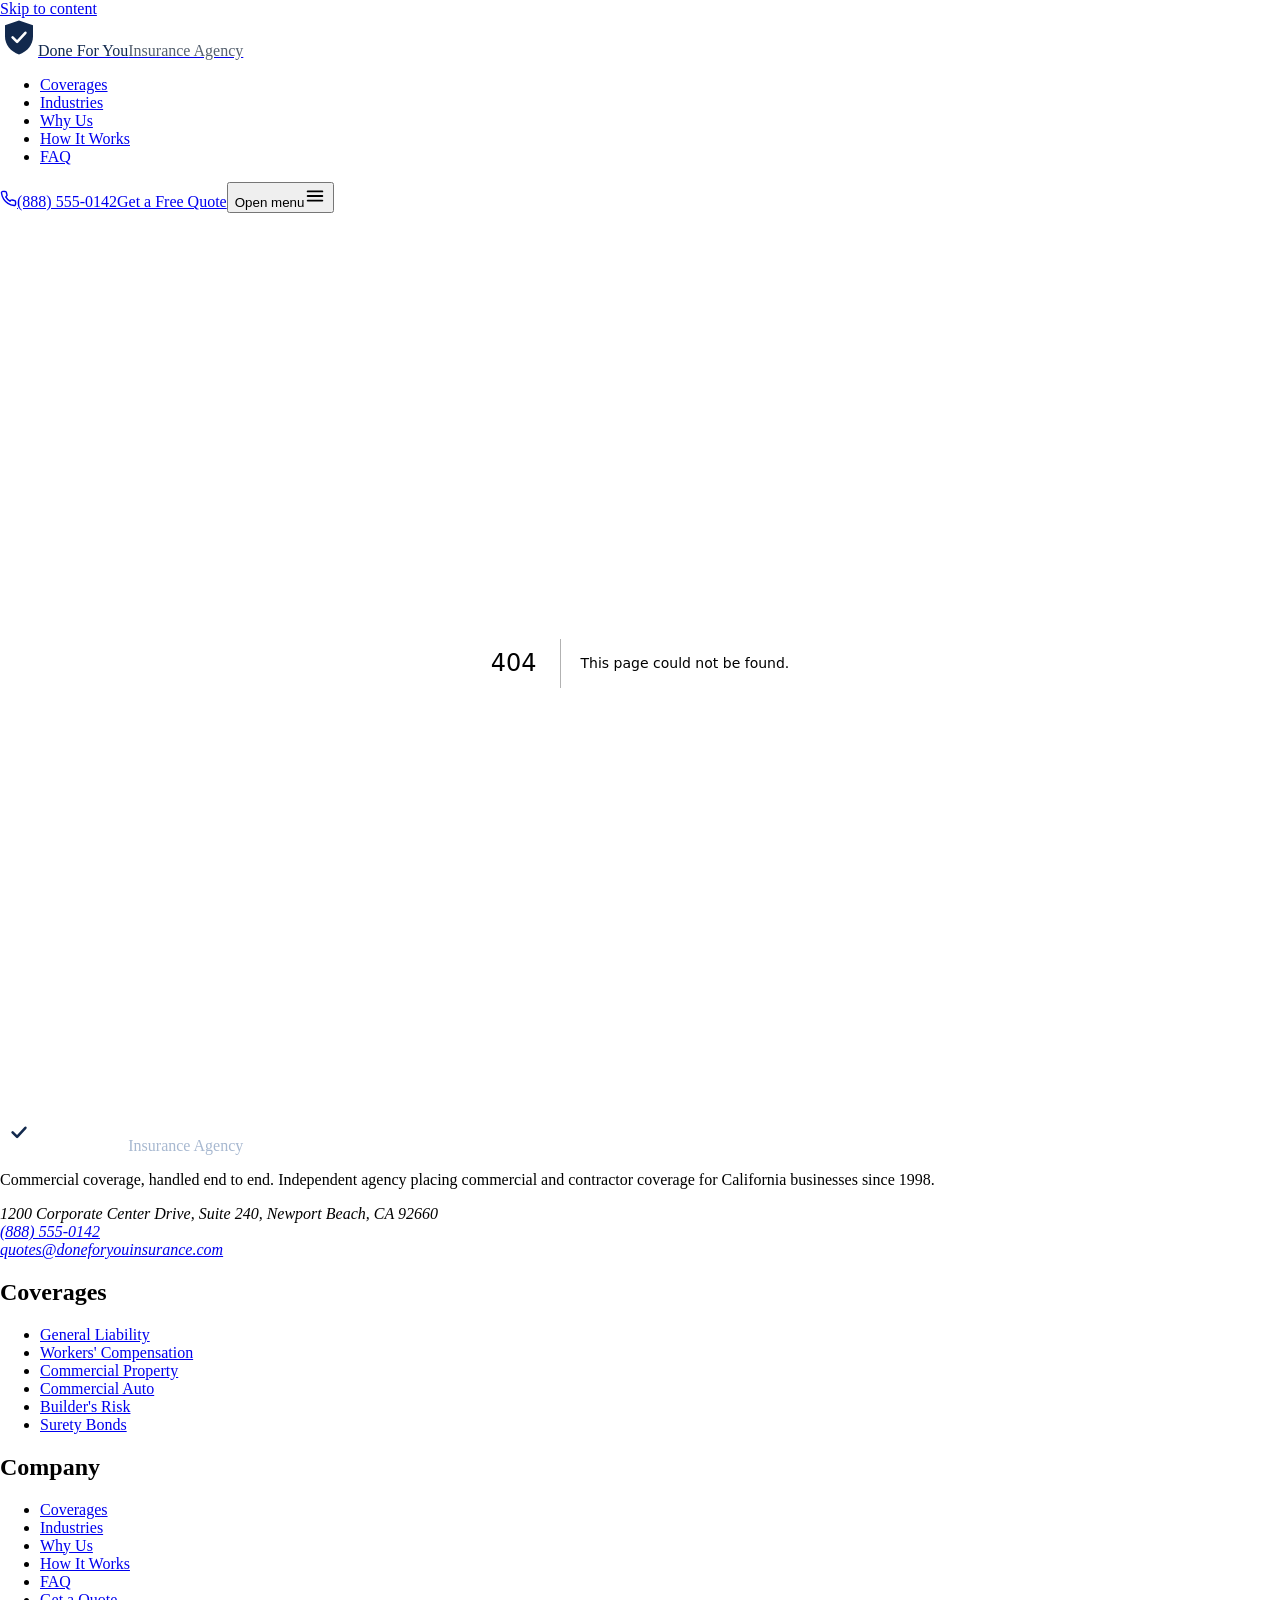
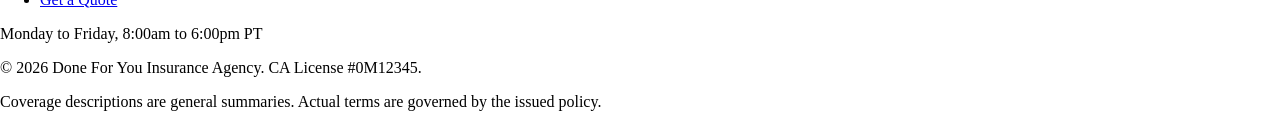
==== 404/index.html @ 311d8831 "Deploy static export" ====
<!DOCTYPE html><html lang="en" class="sora_fe96a1cb-module__v79GsG__variable inter_55581303-module__j1eaMG__variable"><head><meta charSet="utf-8"/><meta name="viewport" content="width=device-width, initial-scale=1"/><link rel="stylesheet" href="/dfy-insurance-site-v2/_next/static/chunks/1ly2f1bl57q7t.css" data-precedence="next"/><link rel="preload" as="script" fetchPriority="low" href="/dfy-insurance-site-v2/_next/static/chunks/3l04zcqx63h3y.js"/><script src="/dfy-insurance-site-v2/_next/static/chunks/2-c7zqj2ienlq.js" async=""></script><script src="/dfy-insurance-site-v2/_next/static/chunks/3e4keds9ktjdu.js" async=""></script><script src="/dfy-insurance-site-v2/_next/static/chunks/turbopack-0vbaf3uxwzrct.js" async=""></script><script src="/dfy-insurance-site-v2/_next/static/chunks/009da9zfl5qd-.js" async="" crossorigin=""></script><script src="/dfy-insurance-site-v2/_next/static/chunks/2mpngmk9jhhd5.js" async="" crossorigin=""></script><title>404: This page could not be found.</title><meta name="robots" content="noindex"/><meta name="next-size-adjust" content=""/><title>Done For You Insurance Agency | Commercial &amp; Contractor Insurance in California</title><meta name="description" content="Independent California agency placing general liability, workers&#x27; compensation, commercial property, builder&#x27;s risk, and surety bonds. A-rated carriers, same-day certificates, free quotes."/><link rel="icon" href="/dfy-insurance-site-v2/favicon.ico?favicon.2vob68tjqpejf.ico" sizes="256x256" type="image/x-icon"/><script src="/dfy-insurance-site-v2/_next/static/chunks/0cz1d0mv5g_q7.js" noModule=""></script></head><body><div hidden=""><!--$--><!--/$--></div><a href="#main" class="sr-only z-200 rounded-[var(--dfy-radius-sm)] bg-white px-5 py-3 font-semibold text-[var(--dfy-navy)] shadow-lg focus:not-sr-only focus:fixed focus:left-4 focus:top-4">Skip to content</a><div class="dfy-scrollrail" aria-hidden="true"><i></i></div><header class="sticky top-0 z-100 border-b transition-[background-color,box-shadow,border-color] duration-300 border-transparent bg-white"><div class="dfy-wrap flex items-center justify-between gap-6 py-3.5"><a href="#top" class="no-underline" aria-label="Done For You Insurance Agency home"><span class="flex shrink-0 items-center gap-2.5 whitespace-nowrap "><svg width="38" height="38" viewBox="0 0 38 38" fill="none" aria-hidden="true" class="shrink-0"><path d="M19 2.5 33 7.2v11.4c0 8.1-5.6 15.2-14 17.9-8.4-2.7-14-9.8-14-17.9V7.2L19 2.5Z" fill="#12294d"></path><path d="M12.6 19.3l4.5 4.5 8.3-9" stroke="#ffffff" stroke-width="2.6" stroke-linecap="round" stroke-linejoin="round"></path></svg><span class="flex flex-col leading-none"><span class="font-[family-name:var(--dfy-font-display)] text-[1.0625rem] font-bold tracking-[-0.01em]" style="color:#12294d">Done For You</span><span class="mt-1 text-[0.6875rem] font-semibold uppercase tracking-[0.16em]" style="color:#55606e">Insurance Agency</span></span></span></a><nav aria-label="Primary" class="hidden lg:block"><ul class="flex items-center gap-1"><li><a href="#coverages" class="block rounded-[var(--dfy-radius-sm)] px-3.5 py-2.5 text-[0.9375rem] font-semibold text-[var(--dfy-navy)] no-underline transition-colors duration-200 hover:bg-[var(--dfy-accent-tint)] hover:text-[var(--dfy-accent-deep)]">Coverages</a></li><li><a href="#industries" class="block rounded-[var(--dfy-radius-sm)] px-3.5 py-2.5 text-[0.9375rem] font-semibold text-[var(--dfy-navy)] no-underline transition-colors duration-200 hover:bg-[var(--dfy-accent-tint)] hover:text-[var(--dfy-accent-deep)]">Industries</a></li><li><a href="#why-us" class="block rounded-[var(--dfy-radius-sm)] px-3.5 py-2.5 text-[0.9375rem] font-semibold text-[var(--dfy-navy)] no-underline transition-colors duration-200 hover:bg-[var(--dfy-accent-tint)] hover:text-[var(--dfy-accent-deep)]">Why Us</a></li><li><a href="#process" class="block rounded-[var(--dfy-radius-sm)] px-3.5 py-2.5 text-[0.9375rem] font-semibold text-[var(--dfy-navy)] no-underline transition-colors duration-200 hover:bg-[var(--dfy-accent-tint)] hover:text-[var(--dfy-accent-deep)]">How It Works</a></li><li><a href="#faq" class="block rounded-[var(--dfy-radius-sm)] px-3.5 py-2.5 text-[0.9375rem] font-semibold text-[var(--dfy-navy)] no-underline transition-colors duration-200 hover:bg-[var(--dfy-accent-tint)] hover:text-[var(--dfy-accent-deep)]">FAQ</a></li></ul></nav><div class="flex items-center gap-3"><a href="tel:+18885550142" class="hidden items-center gap-2 text-[0.9375rem] font-bold text-[var(--dfy-navy)] no-underline transition-colors duration-200 hover:text-[var(--dfy-accent-deep)] md:flex"><svg width="17" height="17" viewBox="0 0 24 24" fill="none" stroke="currentColor" stroke-width="2" stroke-linecap="round" stroke-linejoin="round" aria-hidden="true"><path d="M22 16.9v3a2 2 0 0 1-2.2 2 19.8 19.8 0 0 1-8.6-3.1 19.5 19.5 0 0 1-6-6A19.8 19.8 0 0 1 2.1 4.2 2 2 0 0 1 4.1 2h3a2 2 0 0 1 2 1.7c.1 1 .4 1.9.7 2.8a2 2 0 0 1-.5 2.1L8.1 9.8a16 16 0 0 0 6 6l1.2-1.2a2 2 0 0 1 2.1-.5c.9.3 1.8.6 2.8.7a2 2 0 0 1 1.8 2.1Z"></path></svg>(888) 555-0142</a><a href="#quote" class="dfy-btn dfy-btn--primary hidden sm:inline-flex">Get a Free Quote</a><button type="button" aria-expanded="false" aria-controls="mobile-menu" class="flex h-11 w-11 items-center justify-center rounded-[var(--dfy-radius-sm)] border border-[var(--dfy-hairline)] text-[var(--dfy-navy)] lg:hidden"><span class="sr-only">Open menu</span><svg width="22" height="22" viewBox="0 0 24 24" fill="none" stroke="currentColor" stroke-width="2" stroke-linecap="round" aria-hidden="true"><path d="M4 7h16"></path><path d="M4 12h16"></path><path d="M4 17h16"></path></svg></button></div></div></header><main id="main"><div style="font-family:system-ui,&quot;Segoe UI&quot;,Roboto,Helvetica,Arial,sans-serif,&quot;Apple Color Emoji&quot;,&quot;Segoe UI Emoji&quot;;height:100vh;text-align:center;display:flex;flex-direction:column;align-items:center;justify-content:center"><div><style>body{color:#000;background:#fff;margin:0}.next-error-h1{border-right:1px solid rgba(0,0,0,.3)}@media (prefers-color-scheme:dark){body{color:#fff;background:#000}.next-error-h1{border-right:1px solid rgba(255,255,255,.3)}}</style><h1 class="next-error-h1" style="display:inline-block;margin:0 20px 0 0;padding:0 23px 0 0;font-size:24px;font-weight:500;vertical-align:top;line-height:49px">404</h1><div style="display:inline-block"><h2 style="font-size:14px;font-weight:400;line-height:49px;margin:0">This page could not be found.</h2></div></div></div><!--$--><!--/$--></main><footer class="bg-[var(--dfy-navy)] pt-16 pb-10 text-[var(--dfy-ink-on-navy-muted)]"><div class="dfy-wrap"><div class="grid gap-12 md:grid-cols-2 lg:grid-cols-[1.4fr_1fr_1fr]"><div><span class="flex shrink-0 items-center gap-2.5 whitespace-nowrap "><svg width="38" height="38" viewBox="0 0 38 38" fill="none" aria-hidden="true" class="shrink-0"><path d="M19 2.5 33 7.2v11.4c0 8.1-5.6 15.2-14 17.9-8.4-2.7-14-9.8-14-17.9V7.2L19 2.5Z" fill="#ffffff"></path><path d="M12.6 19.3l4.5 4.5 8.3-9" stroke="#12294d" stroke-width="2.6" stroke-linecap="round" stroke-linejoin="round"></path></svg><span class="flex flex-col leading-none"><span class="font-[family-name:var(--dfy-font-display)] text-[1.0625rem] font-bold tracking-[-0.01em]" style="color:#ffffff">Done For You</span><span class="mt-1 text-[0.6875rem] font-semibold uppercase tracking-[0.16em]" style="color:#a7b8d0">Insurance Agency</span></span></span><p class="dfy-measure mt-5 text-[length:var(--dfy-small)]">Commercial coverage, handled end to end.<!-- --> Independent agency placing commercial and contractor coverage for California businesses since<!-- --> <!-- -->1998<!-- -->.</p><address class="mt-6 not-italic text-[length:var(--dfy-small)]">1200 Corporate Center Drive, Suite 240, Newport Beach, CA 92660<br/><a href="tel:+18885550142" class="mt-2 inline-block font-semibold !text-white no-underline">(888) 555-0142</a><br/><a href="mailto:quotes@doneforyouinsurance.com" class="!text-[var(--dfy-accent-bright)]">quotes@doneforyouinsurance.com</a></address></div><nav aria-label="Coverages"><h2 class="text-[0.8125rem] font-semibold uppercase tracking-[0.12em] !text-white">Coverages</h2><ul class="mt-5 flex list-none flex-col gap-3"><li><a href="#coverages" class="text-[length:var(--dfy-small)] !text-[var(--dfy-ink-on-navy-muted)] no-underline transition-colors duration-200 hover:!text-white">General Liability</a></li><li><a href="#coverages" class="text-[length:var(--dfy-small)] !text-[var(--dfy-ink-on-navy-muted)] no-underline transition-colors duration-200 hover:!text-white">Workers&#x27; Compensation</a></li><li><a href="#coverages" class="text-[length:var(--dfy-small)] !text-[var(--dfy-ink-on-navy-muted)] no-underline transition-colors duration-200 hover:!text-white">Commercial Property</a></li><li><a href="#coverages" class="text-[length:var(--dfy-small)] !text-[var(--dfy-ink-on-navy-muted)] no-underline transition-colors duration-200 hover:!text-white">Commercial Auto</a></li><li><a href="#coverages" class="text-[length:var(--dfy-small)] !text-[var(--dfy-ink-on-navy-muted)] no-underline transition-colors duration-200 hover:!text-white">Builder&#x27;s Risk</a></li><li><a href="#coverages" class="text-[length:var(--dfy-small)] !text-[var(--dfy-ink-on-navy-muted)] no-underline transition-colors duration-200 hover:!text-white">Surety Bonds</a></li></ul></nav><nav aria-label="Company"><h2 class="text-[0.8125rem] font-semibold uppercase tracking-[0.12em] !text-white">Company</h2><ul class="mt-5 flex list-none flex-col gap-3"><li><a href="#coverages" class="text-[length:var(--dfy-small)] !text-[var(--dfy-ink-on-navy-muted)] no-underline transition-colors duration-200 hover:!text-white">Coverages</a></li><li><a href="#industries" class="text-[length:var(--dfy-small)] !text-[var(--dfy-ink-on-navy-muted)] no-underline transition-colors duration-200 hover:!text-white">Industries</a></li><li><a href="#why-us" class="text-[length:var(--dfy-small)] !text-[var(--dfy-ink-on-navy-muted)] no-underline transition-colors duration-200 hover:!text-white">Why Us</a></li><li><a href="#process" class="text-[length:var(--dfy-small)] !text-[var(--dfy-ink-on-navy-muted)] no-underline transition-colors duration-200 hover:!text-white">How It Works</a></li><li><a href="#faq" class="text-[length:var(--dfy-small)] !text-[var(--dfy-ink-on-navy-muted)] no-underline transition-colors duration-200 hover:!text-white">FAQ</a></li><li><a href="#quote" class="text-[length:var(--dfy-small)] !text-[var(--dfy-ink-on-navy-muted)] no-underline transition-colors duration-200 hover:!text-white">Get a Quote</a></li></ul><p class="mt-7 text-[length:var(--dfy-small)]">Monday to Friday, 8:00am to 6:00pm PT</p></nav></div><div class="mt-14 flex flex-col gap-3 border-t border-[var(--dfy-hairline-navy)] pt-7 text-[length:var(--dfy-small)] sm:flex-row sm:items-center sm:justify-between"><p>© <!-- -->2026<!-- --> <!-- -->Done For You Insurance Agency<!-- -->. <!-- -->CA License #0M12345<!-- -->.</p><p>Coverage descriptions are general summaries. Actual terms are governed by the issued policy.</p></div></div></footer><script src="/dfy-insurance-site-v2/_next/static/chunks/3l04zcqx63h3y.js" id="_R_" async=""></script><script>(self.__next_f=self.__next_f||[]).push([0])</script><script>self.__next_f.push([1,"1:\"$Sreact.fragment\"\n2:I[46460,[\"/dfy-insurance-site-v2/_next/static/chunks/009da9zfl5qd-.js\",\"/dfy-insurance-site-v2/_next/static/chunks/2mpngmk9jhhd5.js\"],\"default\"]\n3:I[42724,[\"/dfy-insurance-site-v2/_next/static/chunks/009da9zfl5qd-.js\",\"/dfy-insurance-site-v2/_next/static/chunks/2mpngmk9jhhd5.js\"],\"default\"]\n4:I[39756,[\"/dfy-insurance-site-v2/_next/static/chunks/009da9zfl5qd-.js\",\"/dfy-insurance-site-v2/_next/static/chunks/2mpngmk9jhhd5.js\"],\"default\"]\n5:I[37457,[\"/dfy-insurance-site-v2/_next/static/chunks/009da9zfl5qd-.js\",\"/dfy-insurance-site-v2/_next/static/chunks/2mpngmk9jhhd5.js\"],\"default\"]\nd:I[68027,[\"/dfy-insurance-site-v2/_next/static/chunks/009da9zfl5qd-.js\",\"/dfy-insurance-site-v2/_next/static/chunks/2mpngmk9jhhd5.js\"],\"default\",1]\n:HL[\"/dfy-insurance-site-v2/_next/static/chunks/1ly2f1bl57q7t.css\",\"style\"]\nb:X\n"])</script><script>self.__next_f.push([1,"0:{\"P\":null,\"c\":[\"\",\"_not-found\",\"\"],\"q\":\"\",\"i\":false,\"f\":[[[\"\",{\"children\":[\"/_not-found\",{\"children\":[\"__PAGE__\",{},\"$undefined\",\"$undefined\",4608]},\"$undefined\",\"$undefined\",4608]},\"$undefined\",\"$undefined\",4624],[[\"$\",\"$1\",\"c\",{\"children\":[[[\"$\",\"link\",\"0\",{\"rel\":\"stylesheet\",\"href\":\"/dfy-insurance-site-v2/_next/static/chunks/1ly2f1bl57q7t.css\",\"precedence\":\"next\",\"crossOrigin\":\"$undefined\",\"nonce\":\"$undefined\"}],[\"$\",\"script\",\"script-0\",{\"src\":\"/dfy-insurance-site-v2/_next/static/chunks/009da9zfl5qd-.js\",\"async\":true,\"nonce\":\"$undefined\"}],[\"$\",\"script\",\"script-1\",{\"src\":\"/dfy-insurance-site-v2/_next/static/chunks/2mpngmk9jhhd5.js\",\"async\":true,\"nonce\":\"$undefined\"}]],[\"$\",\"html\",null,{\"lang\":\"en\",\"className\":\"sora_fe96a1cb-module__v79GsG__variable inter_55581303-module__j1eaMG__variable\",\"children\":[\"$\",\"body\",null,{\"children\":[[\"$\",\"a\",null,{\"href\":\"#main\",\"className\":\"sr-only z-200 rounded-[var(--dfy-radius-sm)] bg-white px-5 py-3 font-semibold text-[var(--dfy-navy)] shadow-lg focus:not-sr-only focus:fixed focus:left-4 focus:top-4\",\"children\":\"Skip to content\"}],[\"$\",\"$L2\",null,{}],[\"$\",\"$L3\",null,{}],[\"$\",\"main\",null,{\"id\":\"main\",\"children\":[\"$\",\"$L4\",null,{\"parallelRouterKey\":\"children\",\"error\":\"$undefined\",\"errorStyles\":\"$undefined\",\"errorScripts\":\"$undefined\",\"template\":[\"$\",\"$L5\",null,{}],\"templateStyles\":\"$undefined\",\"templateScripts\":\"$undefined\",\"notFound\":[[[\"$\",\"title\",null,{\"children\":\"404: This page could not be found.\"}],[\"$\",\"div\",null,{\"style\":{\"fontFamily\":\"system-ui,\\\"Segoe UI\\\",Roboto,Helvetica,Arial,sans-serif,\\\"Apple Color Emoji\\\",\\\"Segoe UI Emoji\\\"\",\"height\":\"100vh\",\"textAlign\":\"center\",\"display\":\"flex\",\"flexDirection\":\"column\",\"alignItems\":\"center\",\"justifyContent\":\"center\"},\"children\":[\"$\",\"div\",null,{\"children\":[[\"$\",\"style\",null,{\"dangerouslySetInnerHTML\":{\"__html\":\"body{color:#000;background:#fff;margin:0}.next-error-h1{border-right:1px solid rgba(0,0,0,.3)}@media (prefers-color-scheme:dark){body{color:#fff;background:#000}.next-error-h1{border-right:1px solid rgba(255,255,255,.3)}}\"}}],[\"$\",\"h1\",null,{\"className\":\"next-error-h1\",\"style\":{\"display\":\"inline-block\",\"margin\":\"0 20px 0 0\",\"padding\":\"0 23px 0 0\",\"fontSize\":24,\"fontWeight\":500,\"verticalAlign\":\"top\",\"lineHeight\":\"49px\"},\"children\":404}],[\"$\",\"div\",null,{\"style\":{\"display\":\"inline-block\"},\"children\":[\"$\",\"h2\",null,{\"style\":{\"fontSize\":14,\"fontWeight\":400,\"lineHeight\":\"49px\",\"margin\":0},\"children\":\"This page could not be found.\"}]}]]}]}]],[]],\"forbidden\":\"$undefined\",\"unauthorized\":\"$undefined\"}]}],[\"$\",\"footer\",null,{\"className\":\"bg-[var(--dfy-navy)] pt-16 pb-10 text-[var(--dfy-ink-on-navy-muted)]\",\"children\":[\"$\",\"div\",null,{\"className\":\"dfy-wrap\",\"children\":[[\"$\",\"div\",null,{\"className\":\"grid gap-12 md:grid-cols-2 lg:grid-cols-[1.4fr_1fr_1fr]\",\"children\":[[\"$\",\"div\",null,{\"children\":[[\"$\",\"span\",null,{\"className\":\"flex shrink-0 items-center gap-2.5 whitespace-nowrap \",\"children\":[[\"$\",\"svg\",null,{\"width\":\"38\",\"height\":\"38\",\"viewBox\":\"0 0 38 38\",\"fill\":\"none\",\"aria-hidden\":\"true\",\"className\":\"shrink-0\",\"children\":[[\"$\",\"path\",null,{\"d\":\"M19 2.5 33 7.2v11.4c0 8.1-5.6 15.2-14 17.9-8.4-2.7-14-9.8-14-17.9V7.2L19 2.5Z\",\"fill\":\"#ffffff\"}],[\"$\",\"path\",null,{\"d\":\"M12.6 19.3l4.5 4.5 8.3-9\",\"stroke\":\"#12294d\",\"strokeWidth\":\"2.6\",\"strokeLinecap\":\"round\",\"strokeLinejoin\":\"round\"}]]}],[\"$\",\"span\",null,{\"className\":\"flex flex-col leading-none\",\"children\":[[\"$\",\"span\",null,{\"className\":\"font-[family-name:var(--dfy-font-display)] text-[1.0625rem] font-bold tracking-[-0.01em]\",\"style\":{\"color\":\"#ffffff\"},\"children\":\"Done For You\"}],[\"$\",\"span\",null,{\"className\":\"mt-1 text-[0.6875rem] font-semibold uppercase tracking-[0.16em]\",\"style\":{\"color\":\"#a7b8d0\"},\"children\":\"Insurance Agency\"}]]}]]}],[\"$\",\"p\",null,{\"className\":\"dfy-measure mt-5 text-[length:var(--dfy-small)]\",\"children\":[\"Commercial coverage, handled end to end.\",\" Independent agency placing commercial and contractor coverage for California businesses since\",\" \",1998,\".\"]}],[\"$\",\"address\",null,{\"className\":\"mt-6 not-italic text-[length:var(--dfy-small)]\",\"children\":[\"1200 Corporate Center Drive, Suite 240, Newport Beach, CA 92660\",[\"$\",\"br\",null,{}],[\"$\",\"a\",null,{\"href\":\"tel:+18885550142\",\"className\":\"mt-2 inline-block font-semibold !text-white no-underline\",\"children\":\"(888) 555-0142\"}],[\"$\",\"br\",null,{}],[\"$\",\"a\",null,{\"href\":\"mailto:quotes@doneforyouinsurance.com\",\"className\":\"!text-[var(--dfy-accent-bright)]\",\"children\":\"quotes@doneforyouinsurance.com\"}]]}]]}],\"$L6\",\"$L7\"]}],\"$L8\"]}]}]]}]}]]}],{\"children\":[\"$L9\",{\"children\":[\"$La\",{},null,false,null]},null,false,\"$b\"]},null,false,null],\"$Lc\",false]],\"m\":\"$undefined\",\"G\":[\"$d\",[\"$Le\"]],\"S\":true,\"h\":null,\"r\":\"$undefined\",\"s\":\"$undefined\",\"a\":\"$undefined\",\"l\":\"$undefined\",\"p\":\"$undefined\",\"d\":\"$undefined\",\"b\":\"ecMXWGk3L0xibe_zjgqzT\"}\n"])</script><script>self.__next_f.push([1,"f:I[97367,[\"/dfy-insurance-site-v2/_next/static/chunks/009da9zfl5qd-.js\",\"/dfy-insurance-site-v2/_next/static/chunks/2mpngmk9jhhd5.js\"],\"OutletBoundary\"]\n10:\"$Sreact.suspense\"\n12:I[97367,[\"/dfy-insurance-site-v2/_next/static/chunks/009da9zfl5qd-.js\",\"/dfy-insurance-site-v2/_next/static/chunks/2mpngmk9jhhd5.js\"],\"ViewportBoundary\"]\n14:I[97367,[\"/dfy-insurance-site-v2/_next/static/chunks/009da9zfl5qd-.js\",\"/dfy-insurance-site-v2/_next/static/chunks/2mpngmk9jhhd5.js\"],\"MetadataBoundary\"]\n"])</script><script>self.__next_f.push([1,"6:[\"$\",\"nav\",null,{\"aria-label\":\"Coverages\",\"children\":[[\"$\",\"h2\",null,{\"className\":\"text-[0.8125rem] font-semibold uppercase tracking-[0.12em] !text-white\",\"children\":\"Coverages\"}],[\"$\",\"ul\",null,{\"className\":\"mt-5 flex list-none flex-col gap-3\",\"children\":[[\"$\",\"li\",\"general-liability\",{\"children\":[\"$\",\"a\",null,{\"href\":\"#coverages\",\"className\":\"text-[length:var(--dfy-small)] !text-[var(--dfy-ink-on-navy-muted)] no-underline transition-colors duration-200 hover:!text-white\",\"children\":\"General Liability\"}]}],[\"$\",\"li\",\"workers-comp\",{\"children\":[\"$\",\"a\",null,{\"href\":\"#coverages\",\"className\":\"text-[length:var(--dfy-small)] !text-[var(--dfy-ink-on-navy-muted)] no-underline transition-colors duration-200 hover:!text-white\",\"children\":\"Workers' Compensation\"}]}],[\"$\",\"li\",\"commercial-property\",{\"children\":[\"$\",\"a\",null,{\"href\":\"#coverages\",\"className\":\"text-[length:var(--dfy-small)] !text-[var(--dfy-ink-on-navy-muted)] no-underline transition-colors duration-200 hover:!text-white\",\"children\":\"Commercial Property\"}]}],[\"$\",\"li\",\"commercial-auto\",{\"children\":[\"$\",\"a\",null,{\"href\":\"#coverages\",\"className\":\"text-[length:var(--dfy-small)] !text-[var(--dfy-ink-on-navy-muted)] no-underline transition-colors duration-200 hover:!text-white\",\"children\":\"Commercial Auto\"}]}],[\"$\",\"li\",\"builders-risk\",{\"children\":[\"$\",\"a\",null,{\"href\":\"#coverages\",\"className\":\"text-[length:var(--dfy-small)] !text-[var(--dfy-ink-on-navy-muted)] no-underline transition-colors duration-200 hover:!text-white\",\"children\":\"Builder's Risk\"}]}],[\"$\",\"li\",\"surety-bonds\",{\"children\":[\"$\",\"a\",null,{\"href\":\"#coverages\",\"className\":\"text-[length:var(--dfy-small)] !text-[var(--dfy-ink-on-navy-muted)] no-underline transition-colors duration-200 hover:!text-white\",\"children\":\"Surety Bonds\"}]}]]}]]}]\n"])</script><script>self.__next_f.push([1,"7:[\"$\",\"nav\",null,{\"aria-label\":\"Company\",\"children\":[[\"$\",\"h2\",null,{\"className\":\"text-[0.8125rem] font-semibold uppercase tracking-[0.12em] !text-white\",\"children\":\"Company\"}],[\"$\",\"ul\",null,{\"className\":\"mt-5 flex list-none flex-col gap-3\",\"children\":[[[\"$\",\"li\",\"#coverages\",{\"children\":[\"$\",\"a\",null,{\"href\":\"#coverages\",\"className\":\"text-[length:var(--dfy-small)] !text-[var(--dfy-ink-on-navy-muted)] no-underline transition-colors duration-200 hover:!text-white\",\"children\":\"Coverages\"}]}],[\"$\",\"li\",\"#industries\",{\"children\":[\"$\",\"a\",null,{\"href\":\"#industries\",\"className\":\"text-[length:var(--dfy-small)] !text-[var(--dfy-ink-on-navy-muted)] no-underline transition-colors duration-200 hover:!text-white\",\"children\":\"Industries\"}]}],[\"$\",\"li\",\"#why-us\",{\"children\":[\"$\",\"a\",null,{\"href\":\"#why-us\",\"className\":\"text-[length:var(--dfy-small)] !text-[var(--dfy-ink-on-navy-muted)] no-underline transition-colors duration-200 hover:!text-white\",\"children\":\"Why Us\"}]}],[\"$\",\"li\",\"#process\",{\"children\":[\"$\",\"a\",null,{\"href\":\"#process\",\"className\":\"text-[length:var(--dfy-small)] !text-[var(--dfy-ink-on-navy-muted)] no-underline transition-colors duration-200 hover:!text-white\",\"children\":\"How It Works\"}]}],[\"$\",\"li\",\"#faq\",{\"children\":[\"$\",\"a\",null,{\"href\":\"#faq\",\"className\":\"text-[length:var(--dfy-small)] !text-[var(--dfy-ink-on-navy-muted)] no-underline transition-colors duration-200 hover:!text-white\",\"children\":\"FAQ\"}]}]],[\"$\",\"li\",null,{\"children\":[\"$\",\"a\",null,{\"href\":\"#quote\",\"className\":\"text-[length:var(--dfy-small)] !text-[var(--dfy-ink-on-navy-muted)] no-underline transition-colors duration-200 hover:!text-white\",\"children\":\"Get a Quote\"}]}]]}],[\"$\",\"p\",null,{\"className\":\"mt-7 text-[length:var(--dfy-small)]\",\"children\":\"Monday to Friday, 8:00am to 6:00pm PT\"}]]}]\n"])</script><script>self.__next_f.push([1,"8:[\"$\",\"div\",null,{\"className\":\"mt-14 flex flex-col gap-3 border-t border-[var(--dfy-hairline-navy)] pt-7 text-[length:var(--dfy-small)] sm:flex-row sm:items-center sm:justify-between\",\"children\":[[\"$\",\"p\",null,{\"children\":[\"© \",2026,\" \",\"Done For You Insurance Agency\",\". \",\"CA License #0M12345\",\".\"]}],[\"$\",\"p\",null,{\"children\":\"Coverage descriptions are general summaries. Actual terms are governed by the issued policy.\"}]]}]\n9:[\"$\",\"$1\",\"c\",{\"children\":[null,[\"$\",\"$L4\",null,{\"parallelRouterKey\":\"children\",\"error\":\"$undefined\",\"errorStyles\":\"$undefined\",\"errorScripts\":\"$undefined\",\"template\":[\"$\",\"$L5\",null,{}],\"templateStyles\":\"$undefined\",\"templateScripts\":\"$undefined\",\"notFound\":\"$undefined\",\"forbidden\":\"$undefined\",\"unauthorized\":\"$undefined\"}]]}]\na:[\"$\",\"$1\",\"c\",{\"children\":[[[\"$\",\"title\",null,{\"children\":\"404: This page could not be found.\"}],[\"$\",\"div\",null,{\"style\":\"$0:f:0:1:0:props:children:1:props:children:props:children:3:props:children:props:notFound:0:1:props:style\",\"children\":[\"$\",\"div\",null,{\"children\":[[\"$\",\"style\",null,{\"dangerouslySetInnerHTML\":{\"__html\":\"body{color:#000;background:#fff;margin:0}.next-error-h1{border-right:1px solid rgba(0,0,0,.3)}@media (prefers-color-scheme:dark){body{color:#fff;background:#000}.next-error-h1{border-right:1px solid rgba(255,255,255,.3)}}\"}}],[\"$\",\"h1\",null,{\"className\":\"next-error-h1\",\"style\":\"$0:f:0:1:0:props:children:1:props:children:props:children:3:props:children:props:notFound:0:1:props:children:props:children:1:props:style\",\"children\":404}],[\"$\",\"div\",null,{\"style\":\"$0:f:0:1:0:props:children:1:props:children:props:children:3:props:children:props:notFound:0:1:props:children:props:children:2:props:style\",\"children\":[\"$\",\"h2\",null,{\"style\":\"$0:f:0:1:0:props:children:1:props:children:props:children:3:props:children:props:notFound:0:1:props:children:props:children:2:props:children:props:style\",\"children\":\"This page could not be found.\"}]}]]}]}]],null,[\"$\",\"$Lf\",null,{\"children\":[\"$\",\"$10\",null,{\"name\":\"Next.MetadataOutlet\",\"children\":\"$@11\"}]}]]}]\nc:[\"$\",\"$1\",\"h\",{\"children\":[[\"$\",\"meta\",null,{\"name\":\"robots\",\"content\":\"noindex\"}],[\"$\",\"$L12\",null,{\"children\":\"$L13\"}],[\"$\",\"div\",null,{\"hidden\":true,\"children\":[\"$\",\"$L14\",null,{\"children\":[\"$\",\"$10\",null,{\"name\":\"Next.Metadata\",\"children\":\"$L15\"}]}]}],[\"$\",\"meta\",null,{\"name\":\"next-size-adjust\",\"content\":\"\"}]]}]\ne:[\"$\",\"link\",\"0\",{\"rel\":\"stylesheet\",\"href\":\"/dfy-insurance-site-v2/_next/static/chunks/1ly2f1bl57q7t.css\",\"precedence\":\"next\",\"crossOrigin\":\"$undefined\",\"nonce\":\"$undefined\"}]\n"])</script><script>self.__next_f.push([1,"b:C\n13:[[\"$\",\"meta\",\"0\",{\"charSet\":\"utf-8\"}],[\"$\",\"meta\",\"1\",{\"name\":\"viewport\",\"content\":\"width=device-width, initial-scale=1\"}]]\n"])</script><script>self.__next_f.push([1,"16:I[27201,[\"/dfy-insurance-site-v2/_next/static/chunks/009da9zfl5qd-.js\",\"/dfy-insurance-site-v2/_next/static/chunks/2mpngmk9jhhd5.js\"],\"IconMark\"]\n11:null\n15:[[\"$\",\"title\",\"0\",{\"children\":\"Done For You Insurance Agency | Commercial \u0026 Contractor Insurance in California\"}],[\"$\",\"meta\",\"1\",{\"name\":\"description\",\"content\":\"Independent California agency placing general liability, workers' compensation, commercial property, builder's risk, and surety bonds. A-rated carriers, same-day certificates, free quotes.\"}],[\"$\",\"link\",\"2\",{\"rel\":\"icon\",\"href\":\"/dfy-insurance-site-v2/favicon.ico?favicon.2vob68tjqpejf.ico\",\"sizes\":\"256x256\",\"type\":\"image/x-icon\"}],[\"$\",\"$L16\",\"3\",{}]]\n"])</script></body></html>
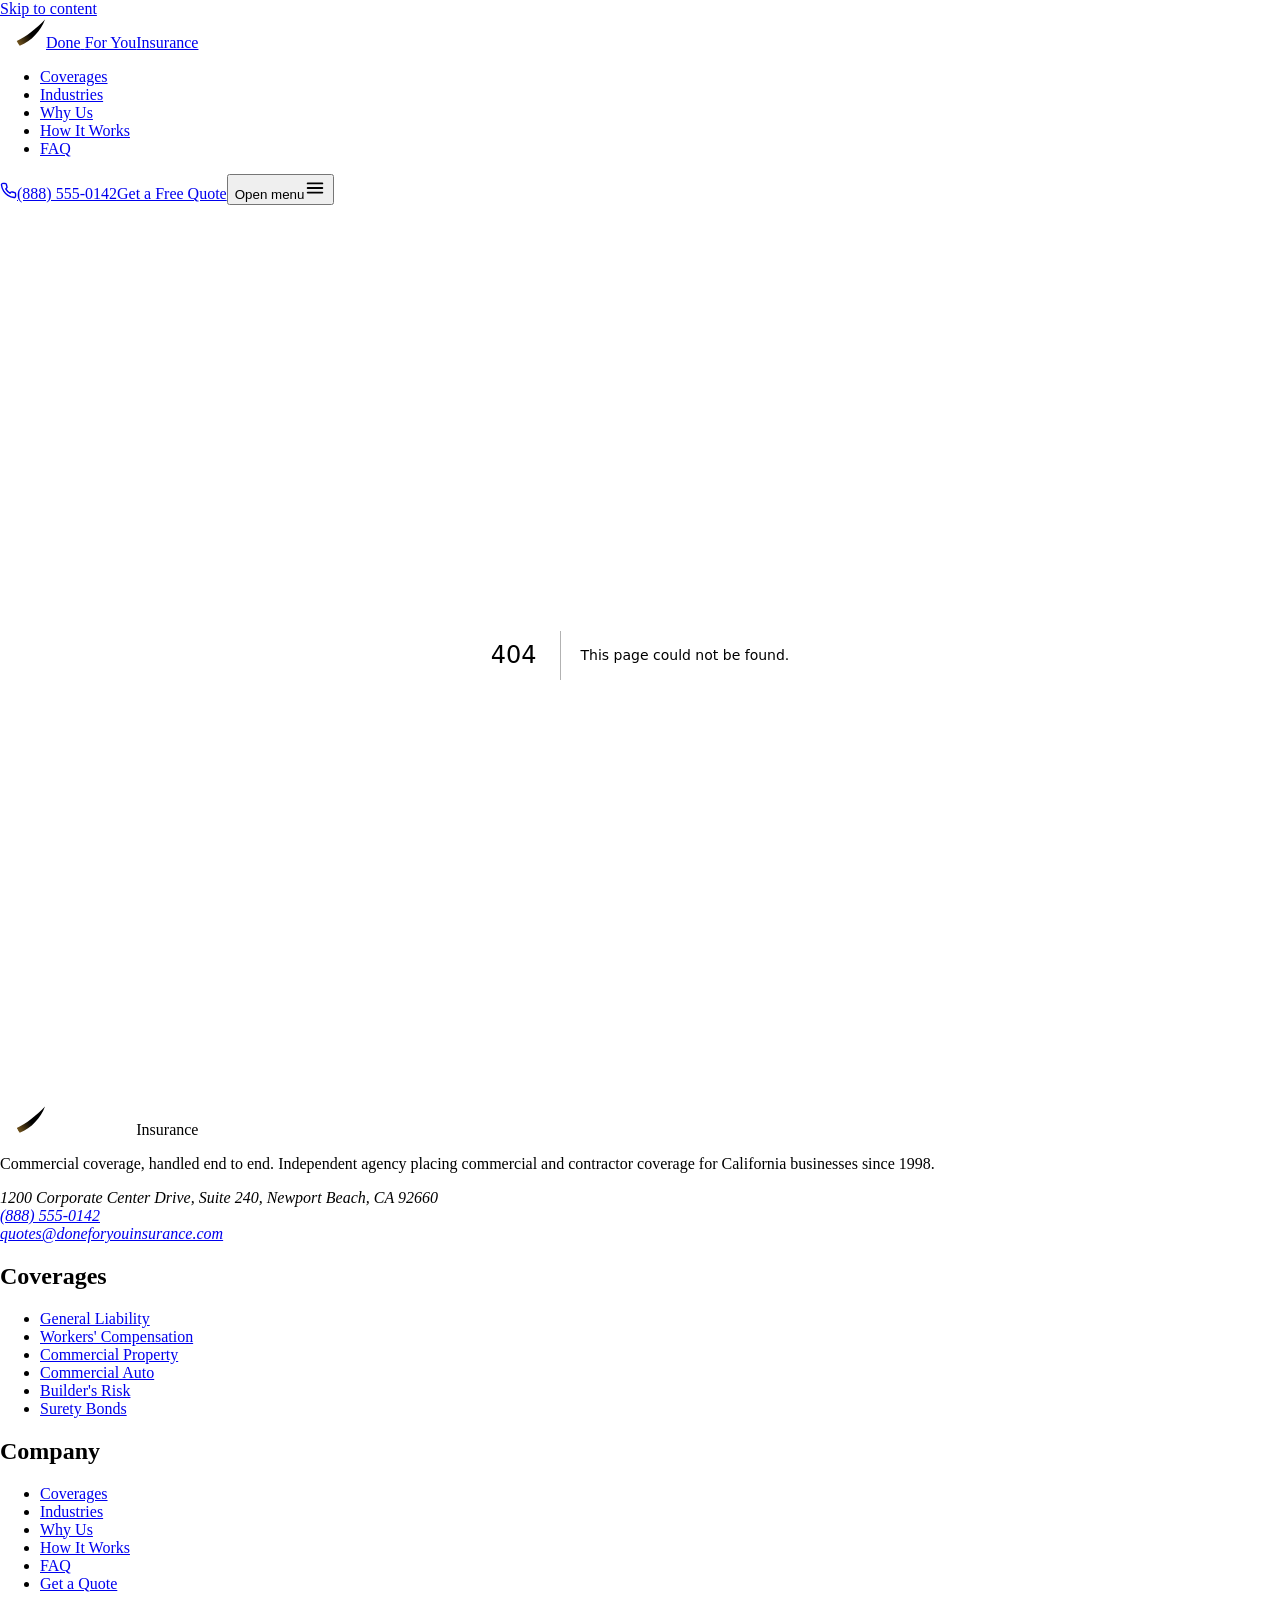
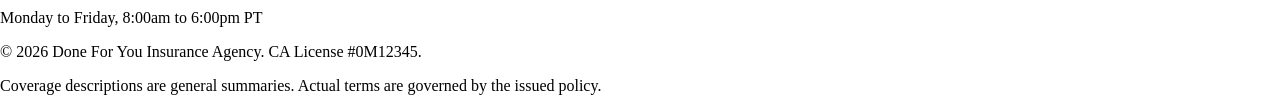
==== commit 18fec6fb: "Deploy static export" ====
--- a/404/index.html
+++ b/404/index.html
@@ -1 +1 @@
-<!DOCTYPE html><html lang="en" class="sora_fe96a1cb-module__v79GsG__variable inter_55581303-module__j1eaMG__variable"><head><meta charSet="utf-8"/><meta name="viewport" content="width=device-width, initial-scale=1"/><link rel="stylesheet" href="/dfy-insurance-site-v2/_next/static/chunks/1ly2f1bl57q7t.css" data-precedence="next"/><link rel="preload" as="script" fetchPriority="low" href="/dfy-insurance-site-v2/_next/static/chunks/3l04zcqx63h3y.js"/><script src="/dfy-insurance-site-v2/_next/static/chunks/2-c7zqj2ienlq.js" async=""></script><script src="/dfy-insurance-site-v2/_next/static/chunks/3e4keds9ktjdu.js" async=""></script><script src="/dfy-insurance-site-v2/_next/static/chunks/turbopack-0vbaf3uxwzrct.js" async=""></script><script src="/dfy-insurance-site-v2/_next/static/chunks/009da9zfl5qd-.js" async="" crossorigin=""></script><script src="/dfy-insurance-site-v2/_next/static/chunks/2mpngmk9jhhd5.js" async="" crossorigin=""></script><title>404: This page could not be found.</title><meta name="robots" content="noindex"/><meta name="next-size-adjust" content=""/><title>Done For You Insurance Agency | Commercial &amp; Contractor Insurance in California</title><meta name="description" content="Independent California agency placing general liability, workers&#x27; compensation, commercial property, builder&#x27;s risk, and surety bonds. A-rated carriers, same-day certificates, free quotes."/><link rel="icon" href="/dfy-insurance-site-v2/favicon.ico?favicon.2vob68tjqpejf.ico" sizes="256x256" type="image/x-icon"/><script src="/dfy-insurance-site-v2/_next/static/chunks/0cz1d0mv5g_q7.js" noModule=""></script></head><body><div hidden=""><!--$--><!--/$--></div><a href="#main" class="sr-only z-200 rounded-[var(--dfy-radius-sm)] bg-white px-5 py-3 font-semibold text-[var(--dfy-navy)] shadow-lg focus:not-sr-only focus:fixed focus:left-4 focus:top-4">Skip to content</a><div class="dfy-scrollrail" aria-hidden="true"><i></i></div><header class="sticky top-0 z-100 border-b transition-[background-color,box-shadow,border-color] duration-300 border-transparent bg-white"><div class="dfy-wrap flex items-center justify-between gap-6 py-3.5"><a href="#top" class="no-underline" aria-label="Done For You Insurance Agency home"><span class="flex shrink-0 items-center gap-2.5 whitespace-nowrap "><svg width="38" height="38" viewBox="0 0 38 38" fill="none" aria-hidden="true" class="shrink-0"><path d="M19 2.5 33 7.2v11.4c0 8.1-5.6 15.2-14 17.9-8.4-2.7-14-9.8-14-17.9V7.2L19 2.5Z" fill="#12294d"></path><path d="M12.6 19.3l4.5 4.5 8.3-9" stroke="#ffffff" stroke-width="2.6" stroke-linecap="round" stroke-linejoin="round"></path></svg><span class="flex flex-col leading-none"><span class="font-[family-name:var(--dfy-font-display)] text-[1.0625rem] font-bold tracking-[-0.01em]" style="color:#12294d">Done For You</span><span class="mt-1 text-[0.6875rem] font-semibold uppercase tracking-[0.16em]" style="color:#55606e">Insurance Agency</span></span></span></a><nav aria-label="Primary" class="hidden lg:block"><ul class="flex items-center gap-1"><li><a href="#coverages" class="block rounded-[var(--dfy-radius-sm)] px-3.5 py-2.5 text-[0.9375rem] font-semibold text-[var(--dfy-navy)] no-underline transition-colors duration-200 hover:bg-[var(--dfy-accent-tint)] hover:text-[var(--dfy-accent-deep)]">Coverages</a></li><li><a href="#industries" class="block rounded-[var(--dfy-radius-sm)] px-3.5 py-2.5 text-[0.9375rem] font-semibold text-[var(--dfy-navy)] no-underline transition-colors duration-200 hover:bg-[var(--dfy-accent-tint)] hover:text-[var(--dfy-accent-deep)]">Industries</a></li><li><a href="#why-us" class="block rounded-[var(--dfy-radius-sm)] px-3.5 py-2.5 text-[0.9375rem] font-semibold text-[var(--dfy-navy)] no-underline transition-colors duration-200 hover:bg-[var(--dfy-accent-tint)] hover:text-[var(--dfy-accent-deep)]">Why Us</a></li><li><a href="#process" class="block rounded-[var(--dfy-radius-sm)] px-3.5 py-2.5 text-[0.9375rem] font-semibold text-[var(--dfy-navy)] no-underline transition-colors duration-200 hover:bg-[var(--dfy-accent-tint)] hover:text-[var(--dfy-accent-deep)]">How It Works</a></li><li><a href="#faq" class="block rounded-[var(--dfy-radius-sm)] px-3.5 py-2.5 text-[0.9375rem] font-semibold text-[var(--dfy-navy)] no-underline transition-colors duration-200 hover:bg-[var(--dfy-accent-tint)] hover:text-[var(--dfy-accent-deep)]">FAQ</a></li></ul></nav><div class="flex items-center gap-3"><a href="tel:+18885550142" class="hidden items-center gap-2 text-[0.9375rem] font-bold text-[var(--dfy-navy)] no-underline transition-colors duration-200 hover:text-[var(--dfy-accent-deep)] md:flex"><svg width="17" height="17" viewBox="0 0 24 24" fill="none" stroke="currentColor" stroke-width="2" stroke-linecap="round" stroke-linejoin="round" aria-hidden="true"><path d="M22 16.9v3a2 2 0 0 1-2.2 2 19.8 19.8 0 0 1-8.6-3.1 19.5 19.5 0 0 1-6-6A19.8 19.8 0 0 1 2.1 4.2 2 2 0 0 1 4.1 2h3a2 2 0 0 1 2 1.7c.1 1 .4 1.9.7 2.8a2 2 0 0 1-.5 2.1L8.1 9.8a16 16 0 0 0 6 6l1.2-1.2a2 2 0 0 1 2.1-.5c.9.3 1.8.6 2.8.7a2 2 0 0 1 1.8 2.1Z"></path></svg>(888) 555-0142</a><a href="#quote" class="dfy-btn dfy-btn--primary hidden sm:inline-flex">Get a Free Quote</a><button type="button" aria-expanded="false" aria-controls="mobile-menu" class="flex h-11 w-11 items-center justify-center rounded-[var(--dfy-radius-sm)] border border-[var(--dfy-hairline)] text-[var(--dfy-navy)] lg:hidden"><span class="sr-only">Open menu</span><svg width="22" height="22" viewBox="0 0 24 24" fill="none" stroke="currentColor" stroke-width="2" stroke-linecap="round" aria-hidden="true"><path d="M4 7h16"></path><path d="M4 12h16"></path><path d="M4 17h16"></path></svg></button></div></div></header><main id="main"><div style="font-family:system-ui,&quot;Segoe UI&quot;,Roboto,Helvetica,Arial,sans-serif,&quot;Apple Color Emoji&quot;,&quot;Segoe UI Emoji&quot;;height:100vh;text-align:center;display:flex;flex-direction:column;align-items:center;justify-content:center"><div><style>body{color:#000;background:#fff;margin:0}.next-error-h1{border-right:1px solid rgba(0,0,0,.3)}@media (prefers-color-scheme:dark){body{color:#fff;background:#000}.next-error-h1{border-right:1px solid rgba(255,255,255,.3)}}</style><h1 class="next-error-h1" style="display:inline-block;margin:0 20px 0 0;padding:0 23px 0 0;font-size:24px;font-weight:500;vertical-align:top;line-height:49px">404</h1><div style="display:inline-block"><h2 style="font-size:14px;font-weight:400;line-height:49px;margin:0">This page could not be found.</h2></div></div></div><!--$--><!--/$--></main><footer class="bg-[var(--dfy-navy)] pt-16 pb-10 text-[var(--dfy-ink-on-navy-muted)]"><div class="dfy-wrap"><div class="grid gap-12 md:grid-cols-2 lg:grid-cols-[1.4fr_1fr_1fr]"><div><span class="flex shrink-0 items-center gap-2.5 whitespace-nowrap "><svg width="38" height="38" viewBox="0 0 38 38" fill="none" aria-hidden="true" class="shrink-0"><path d="M19 2.5 33 7.2v11.4c0 8.1-5.6 15.2-14 17.9-8.4-2.7-14-9.8-14-17.9V7.2L19 2.5Z" fill="#ffffff"></path><path d="M12.6 19.3l4.5 4.5 8.3-9" stroke="#12294d" stroke-width="2.6" stroke-linecap="round" stroke-linejoin="round"></path></svg><span class="flex flex-col leading-none"><span class="font-[family-name:var(--dfy-font-display)] text-[1.0625rem] font-bold tracking-[-0.01em]" style="color:#ffffff">Done For You</span><span class="mt-1 text-[0.6875rem] font-semibold uppercase tracking-[0.16em]" style="color:#a7b8d0">Insurance Agency</span></span></span><p class="dfy-measure mt-5 text-[length:var(--dfy-small)]">Commercial coverage, handled end to end.<!-- --> Independent agency placing commercial and contractor coverage for California businesses since<!-- --> <!-- -->1998<!-- -->.</p><address class="mt-6 not-italic text-[length:var(--dfy-small)]">1200 Corporate Center Drive, Suite 240, Newport Beach, CA 92660<br/><a href="tel:+18885550142" class="mt-2 inline-block font-semibold !text-white no-underline">(888) 555-0142</a><br/><a href="mailto:quotes@doneforyouinsurance.com" class="!text-[var(--dfy-accent-bright)]">quotes@doneforyouinsurance.com</a></address></div><nav aria-label="Coverages"><h2 class="text-[0.8125rem] font-semibold uppercase tracking-[0.12em] !text-white">Coverages</h2><ul class="mt-5 flex list-none flex-col gap-3"><li><a href="#coverages" class="text-[length:var(--dfy-small)] !text-[var(--dfy-ink-on-navy-muted)] no-underline transition-colors duration-200 hover:!text-white">General Liability</a></li><li><a href="#coverages" class="text-[length:var(--dfy-small)] !text-[var(--dfy-ink-on-navy-muted)] no-underline transition-colors duration-200 hover:!text-white">Workers&#x27; Compensation</a></li><li><a href="#coverages" class="text-[length:var(--dfy-small)] !text-[var(--dfy-ink-on-navy-muted)] no-underline transition-colors duration-200 hover:!text-white">Commercial Property</a></li><li><a href="#coverages" class="text-[length:var(--dfy-small)] !text-[var(--dfy-ink-on-navy-muted)] no-underline transition-colors duration-200 hover:!text-white">Commercial Auto</a></li><li><a href="#coverages" class="text-[length:var(--dfy-small)] !text-[var(--dfy-ink-on-navy-muted)] no-underline transition-colors duration-200 hover:!text-white">Builder&#x27;s Risk</a></li><li><a href="#coverages" class="text-[length:var(--dfy-small)] !text-[var(--dfy-ink-on-navy-muted)] no-underline transition-colors duration-200 hover:!text-white">Surety Bonds</a></li></ul></nav><nav aria-label="Company"><h2 class="text-[0.8125rem] font-semibold uppercase tracking-[0.12em] !text-white">Company</h2><ul class="mt-5 flex list-none flex-col gap-3"><li><a href="#coverages" class="text-[length:var(--dfy-small)] !text-[var(--dfy-ink-on-navy-muted)] no-underline transition-colors duration-200 hover:!text-white">Coverages</a></li><li><a href="#industries" class="text-[length:var(--dfy-small)] !text-[var(--dfy-ink-on-navy-muted)] no-underline transition-colors duration-200 hover:!text-white">Industries</a></li><li><a href="#why-us" class="text-[length:var(--dfy-small)] !text-[var(--dfy-ink-on-navy-muted)] no-underline transition-colors duration-200 hover:!text-white">Why Us</a></li><li><a href="#process" class="text-[length:var(--dfy-small)] !text-[var(--dfy-ink-on-navy-muted)] no-underline transition-colors duration-200 hover:!text-white">How It Works</a></li><li><a href="#faq" class="text-[length:var(--dfy-small)] !text-[var(--dfy-ink-on-navy-muted)] no-underline transition-colors duration-200 hover:!text-white">FAQ</a></li><li><a href="#quote" class="text-[length:var(--dfy-small)] !text-[var(--dfy-ink-on-navy-muted)] no-underline transition-colors duration-200 hover:!text-white">Get a Quote</a></li></ul><p class="mt-7 text-[length:var(--dfy-small)]">Monday to Friday, 8:00am to 6:00pm PT</p></nav></div><div class="mt-14 flex flex-col gap-3 border-t border-[var(--dfy-hairline-navy)] pt-7 text-[length:var(--dfy-small)] sm:flex-row sm:items-center sm:justify-between"><p>© <!-- -->2026<!-- --> <!-- -->Done For You Insurance Agency<!-- -->. <!-- -->CA License #0M12345<!-- -->.</p><p>Coverage descriptions are general summaries. Actual terms are governed by the issued policy.</p></div></div></footer><script src="/dfy-insurance-site-v2/_next/static/chunks/3l04zcqx63h3y.js" id="_R_" async=""></script><script>(self.__next_f=self.__next_f||[]).push([0])</script><script>self.__next_f.push([1,"1:\"$Sreact.fragment\"\n2:I[46460,[\"/dfy-insurance-site-v2/_next/static/chunks/009da9zfl5qd-.js\",\"/dfy-insurance-site-v2/_next/static/chunks/2mpngmk9jhhd5.js\"],\"default\"]\n3:I[42724,[\"/dfy-insurance-site-v2/_next/static/chunks/009da9zfl5qd-.js\",\"/dfy-insurance-site-v2/_next/static/chunks/2mpngmk9jhhd5.js\"],\"default\"]\n4:I[39756,[\"/dfy-insurance-site-v2/_next/static/chunks/009da9zfl5qd-.js\",\"/dfy-insurance-site-v2/_next/static/chunks/2mpngmk9jhhd5.js\"],\"default\"]\n5:I[37457,[\"/dfy-insurance-site-v2/_next/static/chunks/009da9zfl5qd-.js\",\"/dfy-insurance-site-v2/_next/static/chunks/2mpngmk9jhhd5.js\"],\"default\"]\nd:I[68027,[\"/dfy-insurance-site-v2/_next/static/chunks/009da9zfl5qd-.js\",\"/dfy-insurance-site-v2/_next/static/chunks/2mpngmk9jhhd5.js\"],\"default\",1]\n:HL[\"/dfy-insurance-site-v2/_next/static/chunks/1ly2f1bl57q7t.css\",\"style\"]\nb:X\n"])</script><script>self.__next_f.push([1,"0:{\"P\":null,\"c\":[\"\",\"_not-found\",\"\"],\"q\":\"\",\"i\":false,\"f\":[[[\"\",{\"children\":[\"/_not-found\",{\"children\":[\"__PAGE__\",{},\"$undefined\",\"$undefined\",4608]},\"$undefined\",\"$undefined\",4608]},\"$undefined\",\"$undefined\",4624],[[\"$\",\"$1\",\"c\",{\"children\":[[[\"$\",\"link\",\"0\",{\"rel\":\"stylesheet\",\"href\":\"/dfy-insurance-site-v2/_next/static/chunks/1ly2f1bl57q7t.css\",\"precedence\":\"next\",\"crossOrigin\":\"$undefined\",\"nonce\":\"$undefined\"}],[\"$\",\"script\",\"script-0\",{\"src\":\"/dfy-insurance-site-v2/_next/static/chunks/009da9zfl5qd-.js\",\"async\":true,\"nonce\":\"$undefined\"}],[\"$\",\"script\",\"script-1\",{\"src\":\"/dfy-insurance-site-v2/_next/static/chunks/2mpngmk9jhhd5.js\",\"async\":true,\"nonce\":\"$undefined\"}]],[\"$\",\"html\",null,{\"lang\":\"en\",\"className\":\"sora_fe96a1cb-module__v79GsG__variable inter_55581303-module__j1eaMG__variable\",\"children\":[\"$\",\"body\",null,{\"children\":[[\"$\",\"a\",null,{\"href\":\"#main\",\"className\":\"sr-only z-200 rounded-[var(--dfy-radius-sm)] bg-white px-5 py-3 font-semibold text-[var(--dfy-navy)] shadow-lg focus:not-sr-only focus:fixed focus:left-4 focus:top-4\",\"children\":\"Skip to content\"}],[\"$\",\"$L2\",null,{}],[\"$\",\"$L3\",null,{}],[\"$\",\"main\",null,{\"id\":\"main\",\"children\":[\"$\",\"$L4\",null,{\"parallelRouterKey\":\"children\",\"error\":\"$undefined\",\"errorStyles\":\"$undefined\",\"errorScripts\":\"$undefined\",\"template\":[\"$\",\"$L5\",null,{}],\"templateStyles\":\"$undefined\",\"templateScripts\":\"$undefined\",\"notFound\":[[[\"$\",\"title\",null,{\"children\":\"404: This page could not be found.\"}],[\"$\",\"div\",null,{\"style\":{\"fontFamily\":\"system-ui,\\\"Segoe UI\\\",Roboto,Helvetica,Arial,sans-serif,\\\"Apple Color Emoji\\\",\\\"Segoe UI Emoji\\\"\",\"height\":\"100vh\",\"textAlign\":\"center\",\"display\":\"flex\",\"flexDirection\":\"column\",\"alignItems\":\"center\",\"justifyContent\":\"center\"},\"children\":[\"$\",\"div\",null,{\"children\":[[\"$\",\"style\",null,{\"dangerouslySetInnerHTML\":{\"__html\":\"body{color:#000;background:#fff;margin:0}.next-error-h1{border-right:1px solid rgba(0,0,0,.3)}@media (prefers-color-scheme:dark){body{color:#fff;background:#000}.next-error-h1{border-right:1px solid rgba(255,255,255,.3)}}\"}}],[\"$\",\"h1\",null,{\"className\":\"next-error-h1\",\"style\":{\"display\":\"inline-block\",\"margin\":\"0 20px 0 0\",\"padding\":\"0 23px 0 0\",\"fontSize\":24,\"fontWeight\":500,\"verticalAlign\":\"top\",\"lineHeight\":\"49px\"},\"children\":404}],[\"$\",\"div\",null,{\"style\":{\"display\":\"inline-block\"},\"children\":[\"$\",\"h2\",null,{\"style\":{\"fontSize\":14,\"fontWeight\":400,\"lineHeight\":\"49px\",\"margin\":0},\"children\":\"This page could not be found.\"}]}]]}]}]],[]],\"forbidden\":\"$undefined\",\"unauthorized\":\"$undefined\"}]}],[\"$\",\"footer\",null,{\"className\":\"bg-[var(--dfy-navy)] pt-16 pb-10 text-[var(--dfy-ink-on-navy-muted)]\",\"children\":[\"$\",\"div\",null,{\"className\":\"dfy-wrap\",\"children\":[[\"$\",\"div\",null,{\"className\":\"grid gap-12 md:grid-cols-2 lg:grid-cols-[1.4fr_1fr_1fr]\",\"children\":[[\"$\",\"div\",null,{\"children\":[[\"$\",\"span\",null,{\"className\":\"flex shrink-0 items-center gap-2.5 whitespace-nowrap \",\"children\":[[\"$\",\"svg\",null,{\"width\":\"38\",\"height\":\"38\",\"viewBox\":\"0 0 38 38\",\"fill\":\"none\",\"aria-hidden\":\"true\",\"className\":\"shrink-0\",\"children\":[[\"$\",\"path\",null,{\"d\":\"M19 2.5 33 7.2v11.4c0 8.1-5.6 15.2-14 17.9-8.4-2.7-14-9.8-14-17.9V7.2L19 2.5Z\",\"fill\":\"#ffffff\"}],[\"$\",\"path\",null,{\"d\":\"M12.6 19.3l4.5 4.5 8.3-9\",\"stroke\":\"#12294d\",\"strokeWidth\":\"2.6\",\"strokeLinecap\":\"round\",\"strokeLinejoin\":\"round\"}]]}],[\"$\",\"span\",null,{\"className\":\"flex flex-col leading-none\",\"children\":[[\"$\",\"span\",null,{\"className\":\"font-[family-name:var(--dfy-font-display)] text-[1.0625rem] font-bold tracking-[-0.01em]\",\"style\":{\"color\":\"#ffffff\"},\"children\":\"Done For You\"}],[\"$\",\"span\",null,{\"className\":\"mt-1 text-[0.6875rem] font-semibold uppercase tracking-[0.16em]\",\"style\":{\"color\":\"#a7b8d0\"},\"children\":\"Insurance Agency\"}]]}]]}],[\"$\",\"p\",null,{\"className\":\"dfy-measure mt-5 text-[length:var(--dfy-small)]\",\"children\":[\"Commercial coverage, handled end to end.\",\" Independent agency placing commercial and contractor coverage for California businesses since\",\" \",1998,\".\"]}],[\"$\",\"address\",null,{\"className\":\"mt-6 not-italic text-[length:var(--dfy-small)]\",\"children\":[\"1200 Corporate Center Drive, Suite 240, Newport Beach, CA 92660\",[\"$\",\"br\",null,{}],[\"$\",\"a\",null,{\"href\":\"tel:+18885550142\",\"className\":\"mt-2 inline-block font-semibold !text-white no-underline\",\"children\":\"(888) 555-0142\"}],[\"$\",\"br\",null,{}],[\"$\",\"a\",null,{\"href\":\"mailto:quotes@doneforyouinsurance.com\",\"className\":\"!text-[var(--dfy-accent-bright)]\",\"children\":\"quotes@doneforyouinsurance.com\"}]]}]]}],\"$L6\",\"$L7\"]}],\"$L8\"]}]}]]}]}]]}],{\"children\":[\"$L9\",{\"children\":[\"$La\",{},null,false,null]},null,false,\"$b\"]},null,false,null],\"$Lc\",false]],\"m\":\"$undefined\",\"G\":[\"$d\",[\"$Le\"]],\"S\":true,\"h\":null,\"r\":\"$undefined\",\"s\":\"$undefined\",\"a\":\"$undefined\",\"l\":\"$undefined\",\"p\":\"$undefined\",\"d\":\"$undefined\",\"b\":\"ecMXWGk3L0xibe_zjgqzT\"}\n"])</script><script>self.__next_f.push([1,"f:I[97367,[\"/dfy-insurance-site-v2/_next/static/chunks/009da9zfl5qd-.js\",\"/dfy-insurance-site-v2/_next/static/chunks/2mpngmk9jhhd5.js\"],\"OutletBoundary\"]\n10:\"$Sreact.suspense\"\n12:I[97367,[\"/dfy-insurance-site-v2/_next/static/chunks/009da9zfl5qd-.js\",\"/dfy-insurance-site-v2/_next/static/chunks/2mpngmk9jhhd5.js\"],\"ViewportBoundary\"]\n14:I[97367,[\"/dfy-insurance-site-v2/_next/static/chunks/009da9zfl5qd-.js\",\"/dfy-insurance-site-v2/_next/static/chunks/2mpngmk9jhhd5.js\"],\"MetadataBoundary\"]\n"])</script><script>self.__next_f.push([1,"6:[\"$\",\"nav\",null,{\"aria-label\":\"Coverages\",\"children\":[[\"$\",\"h2\",null,{\"className\":\"text-[0.8125rem] font-semibold uppercase tracking-[0.12em] !text-white\",\"children\":\"Coverages\"}],[\"$\",\"ul\",null,{\"className\":\"mt-5 flex list-none flex-col gap-3\",\"children\":[[\"$\",\"li\",\"general-liability\",{\"children\":[\"$\",\"a\",null,{\"href\":\"#coverages\",\"className\":\"text-[length:var(--dfy-small)] !text-[var(--dfy-ink-on-navy-muted)] no-underline transition-colors duration-200 hover:!text-white\",\"children\":\"General Liability\"}]}],[\"$\",\"li\",\"workers-comp\",{\"children\":[\"$\",\"a\",null,{\"href\":\"#coverages\",\"className\":\"text-[length:var(--dfy-small)] !text-[var(--dfy-ink-on-navy-muted)] no-underline transition-colors duration-200 hover:!text-white\",\"children\":\"Workers' Compensation\"}]}],[\"$\",\"li\",\"commercial-property\",{\"children\":[\"$\",\"a\",null,{\"href\":\"#coverages\",\"className\":\"text-[length:var(--dfy-small)] !text-[var(--dfy-ink-on-navy-muted)] no-underline transition-colors duration-200 hover:!text-white\",\"children\":\"Commercial Property\"}]}],[\"$\",\"li\",\"commercial-auto\",{\"children\":[\"$\",\"a\",null,{\"href\":\"#coverages\",\"className\":\"text-[length:var(--dfy-small)] !text-[var(--dfy-ink-on-navy-muted)] no-underline transition-colors duration-200 hover:!text-white\",\"children\":\"Commercial Auto\"}]}],[\"$\",\"li\",\"builders-risk\",{\"children\":[\"$\",\"a\",null,{\"href\":\"#coverages\",\"className\":\"text-[length:var(--dfy-small)] !text-[var(--dfy-ink-on-navy-muted)] no-underline transition-colors duration-200 hover:!text-white\",\"children\":\"Builder's Risk\"}]}],[\"$\",\"li\",\"surety-bonds\",{\"children\":[\"$\",\"a\",null,{\"href\":\"#coverages\",\"className\":\"text-[length:var(--dfy-small)] !text-[var(--dfy-ink-on-navy-muted)] no-underline transition-colors duration-200 hover:!text-white\",\"children\":\"Surety Bonds\"}]}]]}]]}]\n"])</script><script>self.__next_f.push([1,"7:[\"$\",\"nav\",null,{\"aria-label\":\"Company\",\"children\":[[\"$\",\"h2\",null,{\"className\":\"text-[0.8125rem] font-semibold uppercase tracking-[0.12em] !text-white\",\"children\":\"Company\"}],[\"$\",\"ul\",null,{\"className\":\"mt-5 flex list-none flex-col gap-3\",\"children\":[[[\"$\",\"li\",\"#coverages\",{\"children\":[\"$\",\"a\",null,{\"href\":\"#coverages\",\"className\":\"text-[length:var(--dfy-small)] !text-[var(--dfy-ink-on-navy-muted)] no-underline transition-colors duration-200 hover:!text-white\",\"children\":\"Coverages\"}]}],[\"$\",\"li\",\"#industries\",{\"children\":[\"$\",\"a\",null,{\"href\":\"#industries\",\"className\":\"text-[length:var(--dfy-small)] !text-[var(--dfy-ink-on-navy-muted)] no-underline transition-colors duration-200 hover:!text-white\",\"children\":\"Industries\"}]}],[\"$\",\"li\",\"#why-us\",{\"children\":[\"$\",\"a\",null,{\"href\":\"#why-us\",\"className\":\"text-[length:var(--dfy-small)] !text-[var(--dfy-ink-on-navy-muted)] no-underline transition-colors duration-200 hover:!text-white\",\"children\":\"Why Us\"}]}],[\"$\",\"li\",\"#process\",{\"children\":[\"$\",\"a\",null,{\"href\":\"#process\",\"className\":\"text-[length:var(--dfy-small)] !text-[var(--dfy-ink-on-navy-muted)] no-underline transition-colors duration-200 hover:!text-white\",\"children\":\"How It Works\"}]}],[\"$\",\"li\",\"#faq\",{\"children\":[\"$\",\"a\",null,{\"href\":\"#faq\",\"className\":\"text-[length:var(--dfy-small)] !text-[var(--dfy-ink-on-navy-muted)] no-underline transition-colors duration-200 hover:!text-white\",\"children\":\"FAQ\"}]}]],[\"$\",\"li\",null,{\"children\":[\"$\",\"a\",null,{\"href\":\"#quote\",\"className\":\"text-[length:var(--dfy-small)] !text-[var(--dfy-ink-on-navy-muted)] no-underline transition-colors duration-200 hover:!text-white\",\"children\":\"Get a Quote\"}]}]]}],[\"$\",\"p\",null,{\"className\":\"mt-7 text-[length:var(--dfy-small)]\",\"children\":\"Monday to Friday, 8:00am to 6:00pm PT\"}]]}]\n"])</script><script>self.__next_f.push([1,"8:[\"$\",\"div\",null,{\"className\":\"mt-14 flex flex-col gap-3 border-t border-[var(--dfy-hairline-navy)] pt-7 text-[length:var(--dfy-small)] sm:flex-row sm:items-center sm:justify-between\",\"children\":[[\"$\",\"p\",null,{\"children\":[\"© \",2026,\" \",\"Done For You Insurance Agency\",\". \",\"CA License #0M12345\",\".\"]}],[\"$\",\"p\",null,{\"children\":\"Coverage descriptions are general summaries. Actual terms are governed by the issued policy.\"}]]}]\n9:[\"$\",\"$1\",\"c\",{\"children\":[null,[\"$\",\"$L4\",null,{\"parallelRouterKey\":\"children\",\"error\":\"$undefined\",\"errorStyles\":\"$undefined\",\"errorScripts\":\"$undefined\",\"template\":[\"$\",\"$L5\",null,{}],\"templateStyles\":\"$undefined\",\"templateScripts\":\"$undefined\",\"notFound\":\"$undefined\",\"forbidden\":\"$undefined\",\"unauthorized\":\"$undefined\"}]]}]\na:[\"$\",\"$1\",\"c\",{\"children\":[[[\"$\",\"title\",null,{\"children\":\"404: This page could not be found.\"}],[\"$\",\"div\",null,{\"style\":\"$0:f:0:1:0:props:children:1:props:children:props:children:3:props:children:props:notFound:0:1:props:style\",\"children\":[\"$\",\"div\",null,{\"children\":[[\"$\",\"style\",null,{\"dangerouslySetInnerHTML\":{\"__html\":\"body{color:#000;background:#fff;margin:0}.next-error-h1{border-right:1px solid rgba(0,0,0,.3)}@media (prefers-color-scheme:dark){body{color:#fff;background:#000}.next-error-h1{border-right:1px solid rgba(255,255,255,.3)}}\"}}],[\"$\",\"h1\",null,{\"className\":\"next-error-h1\",\"style\":\"$0:f:0:1:0:props:children:1:props:children:props:children:3:props:children:props:notFound:0:1:props:children:props:children:1:props:style\",\"children\":404}],[\"$\",\"div\",null,{\"style\":\"$0:f:0:1:0:props:children:1:props:children:props:children:3:props:children:props:notFound:0:1:props:children:props:children:2:props:style\",\"children\":[\"$\",\"h2\",null,{\"style\":\"$0:f:0:1:0:props:children:1:props:children:props:children:3:props:children:props:notFound:0:1:props:children:props:children:2:props:children:props:style\",\"children\":\"This page could not be found.\"}]}]]}]}]],null,[\"$\",\"$Lf\",null,{\"children\":[\"$\",\"$10\",null,{\"name\":\"Next.MetadataOutlet\",\"children\":\"$@11\"}]}]]}]\nc:[\"$\",\"$1\",\"h\",{\"children\":[[\"$\",\"meta\",null,{\"name\":\"robots\",\"content\":\"noindex\"}],[\"$\",\"$L12\",null,{\"children\":\"$L13\"}],[\"$\",\"div\",null,{\"hidden\":true,\"children\":[\"$\",\"$L14\",null,{\"children\":[\"$\",\"$10\",null,{\"name\":\"Next.Metadata\",\"children\":\"$L15\"}]}]}],[\"$\",\"meta\",null,{\"name\":\"next-size-adjust\",\"content\":\"\"}]]}]\ne:[\"$\",\"link\",\"0\",{\"rel\":\"stylesheet\",\"href\":\"/dfy-insurance-site-v2/_next/static/chunks/1ly2f1bl57q7t.css\",\"precedence\":\"next\",\"crossOrigin\":\"$undefined\",\"nonce\":\"$undefined\"}]\n"])</script><script>self.__next_f.push([1,"b:C\n13:[[\"$\",\"meta\",\"0\",{\"charSet\":\"utf-8\"}],[\"$\",\"meta\",\"1\",{\"name\":\"viewport\",\"content\":\"width=device-width, initial-scale=1\"}]]\n"])</script><script>self.__next_f.push([1,"16:I[27201,[\"/dfy-insurance-site-v2/_next/static/chunks/009da9zfl5qd-.js\",\"/dfy-insurance-site-v2/_next/static/chunks/2mpngmk9jhhd5.js\"],\"IconMark\"]\n11:null\n15:[[\"$\",\"title\",\"0\",{\"children\":\"Done For You Insurance Agency | Commercial \u0026 Contractor Insurance in California\"}],[\"$\",\"meta\",\"1\",{\"name\":\"description\",\"content\":\"Independent California agency placing general liability, workers' compensation, commercial property, builder's risk, and surety bonds. A-rated carriers, same-day certificates, free quotes.\"}],[\"$\",\"link\",\"2\",{\"rel\":\"icon\",\"href\":\"/dfy-insurance-site-v2/favicon.ico?favicon.2vob68tjqpejf.ico\",\"sizes\":\"256x256\",\"type\":\"image/x-icon\"}],[\"$\",\"$L16\",\"3\",{}]]\n"])</script></body></html>+<!DOCTYPE html><html lang="en" class="sora_fe96a1cb-module__v79GsG__variable inter_55581303-module__j1eaMG__variable playfair_display_28219691-module__9LMbxW__variable"><head><meta charSet="utf-8"/><meta name="viewport" content="width=device-width, initial-scale=1"/><link rel="stylesheet" href="/dfy-insurance-site-v2/_next/static/chunks/0dppp4qjnhtg1.css" data-precedence="next"/><link rel="preload" as="script" fetchPriority="low" href="/dfy-insurance-site-v2/_next/static/chunks/3l04zcqx63h3y.js"/><script src="/dfy-insurance-site-v2/_next/static/chunks/2-c7zqj2ienlq.js" async=""></script><script src="/dfy-insurance-site-v2/_next/static/chunks/3e4keds9ktjdu.js" async=""></script><script src="/dfy-insurance-site-v2/_next/static/chunks/turbopack-0vbaf3uxwzrct.js" async=""></script><script src="/dfy-insurance-site-v2/_next/static/chunks/009da9zfl5qd-.js" async="" crossorigin=""></script><script src="/dfy-insurance-site-v2/_next/static/chunks/1nk2l7-zyf27n.js" async="" crossorigin=""></script><title>404: This page could not be found.</title><meta name="robots" content="noindex"/><meta name="next-size-adjust" content=""/><title>Done For You Insurance Agency | Commercial &amp; Contractor Insurance in California</title><meta name="description" content="Independent California agency placing general liability, workers&#x27; compensation, commercial property, builder&#x27;s risk, and surety bonds. A-rated carriers, same-day certificates, free quotes."/><link rel="icon" href="/dfy-insurance-site-v2/favicon.ico?favicon.2vob68tjqpejf.ico" sizes="256x256" type="image/x-icon"/><script src="/dfy-insurance-site-v2/_next/static/chunks/0cz1d0mv5g_q7.js" noModule=""></script></head><body><div hidden=""><!--$--><!--/$--></div><a href="#main" class="sr-only z-200 rounded-[var(--dfy-radius-sm)] bg-white px-5 py-3 font-semibold text-[var(--dfy-navy)] shadow-lg focus:not-sr-only focus:fixed focus:left-4 focus:top-4">Skip to content</a><div class="dfy-scrollrail" aria-hidden="true"><i></i></div><header class="sticky top-0 z-100 border-b transition-[background-color,box-shadow,border-color] duration-300 border-transparent bg-white"><div class="dfy-wrap flex items-center justify-between gap-6 py-3.5"><a href="#top" class="no-underline" aria-label="Done For You Insurance Agency home"><span class="flex shrink-0 items-center gap-3 whitespace-nowrap "><svg width="46" height="30" viewBox="0 0 140 90" fill="none" aria-hidden="true" class="shrink-0"><defs><linearGradient id="dfy-sweep" x1="30" y1="80" x2="134" y2="8" gradientUnits="userSpaceOnUse"><stop offset="0%" stop-color="#a87b2a"></stop><stop offset="55%" stop-color="var(--dfy-gold)"></stop><stop offset="100%" stop-color="var(--dfy-gold)"></stop></linearGradient></defs><path d="M51 69 C78 58 110 32 137 4 C124 38 96 70 60 84 C57 79 53 74 51 69 Z" fill="url(#dfy-sweep)"></path><path d="M3 32 C20 32 38 48 51 69 C53 73 55 78 56 82 C38 76 16 52 3 40 Z" fill="var(--dfy-navy)"></path></svg><span class="flex flex-col leading-none"><span class="font-[family-name:var(--font-playfair)] text-[1.25rem] font-bold leading-none tracking-[-0.005em]" style="color:var(--dfy-navy)">Done<!-- --> <span class="italic" style="color:var(--dfy-gold)">For You</span></span><span class="mt-[3px] text-[0.625rem] font-semibold uppercase leading-none tracking-[0.34em]" style="color:var(--dfy-gold)">Insurance</span></span></span></a><nav aria-label="Primary" class="hidden lg:block"><ul class="flex items-center gap-1"><li><a href="#coverages" class="block rounded-[var(--dfy-radius-sm)] px-3.5 py-2.5 text-[0.9375rem] font-semibold text-[var(--dfy-navy)] no-underline transition-colors duration-200 hover:bg-[var(--dfy-accent-tint)] hover:text-[var(--dfy-accent-deep)]">Coverages</a></li><li><a href="#industries" class="block rounded-[var(--dfy-radius-sm)] px-3.5 py-2.5 text-[0.9375rem] font-semibold text-[var(--dfy-navy)] no-underline transition-colors duration-200 hover:bg-[var(--dfy-accent-tint)] hover:text-[var(--dfy-accent-deep)]">Industries</a></li><li><a href="#why-us" class="block rounded-[var(--dfy-radius-sm)] px-3.5 py-2.5 text-[0.9375rem] font-semibold text-[var(--dfy-navy)] no-underline transition-colors duration-200 hover:bg-[var(--dfy-accent-tint)] hover:text-[var(--dfy-accent-deep)]">Why Us</a></li><li><a href="#process" class="block rounded-[var(--dfy-radius-sm)] px-3.5 py-2.5 text-[0.9375rem] font-semibold text-[var(--dfy-navy)] no-underline transition-colors duration-200 hover:bg-[var(--dfy-accent-tint)] hover:text-[var(--dfy-accent-deep)]">How It Works</a></li><li><a href="#faq" class="block rounded-[var(--dfy-radius-sm)] px-3.5 py-2.5 text-[0.9375rem] font-semibold text-[var(--dfy-navy)] no-underline transition-colors duration-200 hover:bg-[var(--dfy-accent-tint)] hover:text-[var(--dfy-accent-deep)]">FAQ</a></li></ul></nav><div class="flex items-center gap-3"><a href="tel:+18885550142" class="hidden items-center gap-2 text-[0.9375rem] font-bold text-[var(--dfy-navy)] no-underline transition-colors duration-200 hover:text-[var(--dfy-accent-deep)] md:flex"><svg width="17" height="17" viewBox="0 0 24 24" fill="none" stroke="currentColor" stroke-width="2" stroke-linecap="round" stroke-linejoin="round" aria-hidden="true"><path d="M22 16.9v3a2 2 0 0 1-2.2 2 19.8 19.8 0 0 1-8.6-3.1 19.5 19.5 0 0 1-6-6A19.8 19.8 0 0 1 2.1 4.2 2 2 0 0 1 4.1 2h3a2 2 0 0 1 2 1.7c.1 1 .4 1.9.7 2.8a2 2 0 0 1-.5 2.1L8.1 9.8a16 16 0 0 0 6 6l1.2-1.2a2 2 0 0 1 2.1-.5c.9.3 1.8.6 2.8.7a2 2 0 0 1 1.8 2.1Z"></path></svg>(888) 555-0142</a><a href="#quote" class="dfy-btn dfy-btn--primary hidden sm:inline-flex">Get a Free Quote</a><button type="button" aria-expanded="false" aria-controls="mobile-menu" class="flex h-11 w-11 items-center justify-center rounded-[var(--dfy-radius-sm)] border border-[var(--dfy-hairline)] text-[var(--dfy-navy)] lg:hidden"><span class="sr-only">Open menu</span><svg width="22" height="22" viewBox="0 0 24 24" fill="none" stroke="currentColor" stroke-width="2" stroke-linecap="round" aria-hidden="true"><path d="M4 7h16"></path><path d="M4 12h16"></path><path d="M4 17h16"></path></svg></button></div></div></header><main id="main"><div style="font-family:system-ui,&quot;Segoe UI&quot;,Roboto,Helvetica,Arial,sans-serif,&quot;Apple Color Emoji&quot;,&quot;Segoe UI Emoji&quot;;height:100vh;text-align:center;display:flex;flex-direction:column;align-items:center;justify-content:center"><div><style>body{color:#000;background:#fff;margin:0}.next-error-h1{border-right:1px solid rgba(0,0,0,.3)}@media (prefers-color-scheme:dark){body{color:#fff;background:#000}.next-error-h1{border-right:1px solid rgba(255,255,255,.3)}}</style><h1 class="next-error-h1" style="display:inline-block;margin:0 20px 0 0;padding:0 23px 0 0;font-size:24px;font-weight:500;vertical-align:top;line-height:49px">404</h1><div style="display:inline-block"><h2 style="font-size:14px;font-weight:400;line-height:49px;margin:0">This page could not be found.</h2></div></div></div><!--$--><!--/$--></main><footer class="bg-[var(--dfy-navy)] pt-16 pb-10 text-[var(--dfy-ink-on-navy-muted)]"><div class="dfy-wrap"><div class="grid gap-12 md:grid-cols-2 lg:grid-cols-[1.4fr_1fr_1fr]"><div><span class="flex shrink-0 items-center gap-3 whitespace-nowrap "><svg width="46" height="30" viewBox="0 0 140 90" fill="none" aria-hidden="true" class="shrink-0"><defs><linearGradient id="dfy-sweep" x1="30" y1="80" x2="134" y2="8" gradientUnits="userSpaceOnUse"><stop offset="0%" stop-color="#c8912f"></stop><stop offset="55%" stop-color="var(--dfy-gold)"></stop><stop offset="100%" stop-color="var(--dfy-gold)"></stop></linearGradient></defs><path d="M51 69 C78 58 110 32 137 4 C124 38 96 70 60 84 C57 79 53 74 51 69 Z" fill="url(#dfy-sweep)"></path><path d="M3 32 C20 32 38 48 51 69 C53 73 55 78 56 82 C38 76 16 52 3 40 Z" fill="#ffffff"></path></svg><span class="flex flex-col leading-none"><span class="font-[family-name:var(--font-playfair)] text-[1.25rem] font-bold leading-none tracking-[-0.005em]" style="color:#ffffff">Done<!-- --> <span class="italic" style="color:var(--dfy-gold)">For You</span></span><span class="mt-[3px] text-[0.625rem] font-semibold uppercase leading-none tracking-[0.34em]" style="color:var(--dfy-gold)">Insurance</span></span></span><p class="dfy-measure mt-5 text-[length:var(--dfy-small)]">Commercial coverage, handled end to end.<!-- --> Independent agency placing commercial and contractor coverage for California businesses since<!-- --> <!-- -->1998<!-- -->.</p><address class="mt-6 not-italic text-[length:var(--dfy-small)]">1200 Corporate Center Drive, Suite 240, Newport Beach, CA 92660<br/><a href="tel:+18885550142" class="mt-2 inline-block font-semibold !text-white no-underline">(888) 555-0142</a><br/><a href="mailto:quotes@doneforyouinsurance.com" class="!text-[var(--dfy-accent-bright)]">quotes@doneforyouinsurance.com</a></address></div><nav aria-label="Coverages"><h2 class="text-[0.8125rem] font-semibold uppercase tracking-[0.12em] !text-white">Coverages</h2><ul class="mt-5 flex list-none flex-col gap-3"><li><a href="#coverages" class="text-[length:var(--dfy-small)] !text-[var(--dfy-ink-on-navy-muted)] no-underline transition-colors duration-200 hover:!text-white">General Liability</a></li><li><a href="#coverages" class="text-[length:var(--dfy-small)] !text-[var(--dfy-ink-on-navy-muted)] no-underline transition-colors duration-200 hover:!text-white">Workers&#x27; Compensation</a></li><li><a href="#coverages" class="text-[length:var(--dfy-small)] !text-[var(--dfy-ink-on-navy-muted)] no-underline transition-colors duration-200 hover:!text-white">Commercial Property</a></li><li><a href="#coverages" class="text-[length:var(--dfy-small)] !text-[var(--dfy-ink-on-navy-muted)] no-underline transition-colors duration-200 hover:!text-white">Commercial Auto</a></li><li><a href="#coverages" class="text-[length:var(--dfy-small)] !text-[var(--dfy-ink-on-navy-muted)] no-underline transition-colors duration-200 hover:!text-white">Builder&#x27;s Risk</a></li><li><a href="#coverages" class="text-[length:var(--dfy-small)] !text-[var(--dfy-ink-on-navy-muted)] no-underline transition-colors duration-200 hover:!text-white">Surety Bonds</a></li></ul></nav><nav aria-label="Company"><h2 class="text-[0.8125rem] font-semibold uppercase tracking-[0.12em] !text-white">Company</h2><ul class="mt-5 flex list-none flex-col gap-3"><li><a href="#coverages" class="text-[length:var(--dfy-small)] !text-[var(--dfy-ink-on-navy-muted)] no-underline transition-colors duration-200 hover:!text-white">Coverages</a></li><li><a href="#industries" class="text-[length:var(--dfy-small)] !text-[var(--dfy-ink-on-navy-muted)] no-underline transition-colors duration-200 hover:!text-white">Industries</a></li><li><a href="#why-us" class="text-[length:var(--dfy-small)] !text-[var(--dfy-ink-on-navy-muted)] no-underline transition-colors duration-200 hover:!text-white">Why Us</a></li><li><a href="#process" class="text-[length:var(--dfy-small)] !text-[var(--dfy-ink-on-navy-muted)] no-underline transition-colors duration-200 hover:!text-white">How It Works</a></li><li><a href="#faq" class="text-[length:var(--dfy-small)] !text-[var(--dfy-ink-on-navy-muted)] no-underline transition-colors duration-200 hover:!text-white">FAQ</a></li><li><a href="#quote" class="text-[length:var(--dfy-small)] !text-[var(--dfy-ink-on-navy-muted)] no-underline transition-colors duration-200 hover:!text-white">Get a Quote</a></li></ul><p class="mt-7 text-[length:var(--dfy-small)]">Monday to Friday, 8:00am to 6:00pm PT</p></nav></div><div class="mt-14 flex flex-col gap-3 border-t border-[var(--dfy-hairline-navy)] pt-7 text-[length:var(--dfy-small)] sm:flex-row sm:items-center sm:justify-between"><p>© <!-- -->2026<!-- --> <!-- -->Done For You Insurance Agency<!-- -->. <!-- -->CA License #0M12345<!-- -->.</p><p>Coverage descriptions are general summaries. Actual terms are governed by the issued policy.</p></div></div></footer><script src="/dfy-insurance-site-v2/_next/static/chunks/3l04zcqx63h3y.js" id="_R_" async=""></script><script>(self.__next_f=self.__next_f||[]).push([0])</script><script>self.__next_f.push([1,"1:\"$Sreact.fragment\"\n2:I[46460,[\"/dfy-insurance-site-v2/_next/static/chunks/009da9zfl5qd-.js\",\"/dfy-insurance-site-v2/_next/static/chunks/1nk2l7-zyf27n.js\"],\"default\"]\n3:I[42724,[\"/dfy-insurance-site-v2/_next/static/chunks/009da9zfl5qd-.js\",\"/dfy-insurance-site-v2/_next/static/chunks/1nk2l7-zyf27n.js\"],\"default\"]\n4:I[39756,[\"/dfy-insurance-site-v2/_next/static/chunks/009da9zfl5qd-.js\",\"/dfy-insurance-site-v2/_next/static/chunks/1nk2l7-zyf27n.js\"],\"default\"]\n5:I[37457,[\"/dfy-insurance-site-v2/_next/static/chunks/009da9zfl5qd-.js\",\"/dfy-insurance-site-v2/_next/static/chunks/1nk2l7-zyf27n.js\"],\"default\"]\n11:I[68027,[\"/dfy-insurance-site-v2/_next/static/chunks/009da9zfl5qd-.js\",\"/dfy-insurance-site-v2/_next/static/chunks/1nk2l7-zyf27n.js\"],\"default\",1]\n:HL[\"/dfy-insurance-site-v2/_next/static/chunks/0dppp4qjnhtg1.css\",\"style\"]\nf:X\n"])</script><script>self.__next_f.push([1,"0:{\"P\":null,\"c\":[\"\",\"_not-found\",\"\"],\"q\":\"\",\"i\":false,\"f\":[[[\"\",{\"children\":[\"/_not-found\",{\"children\":[\"__PAGE__\",{},\"$undefined\",\"$undefined\",4608]},\"$undefined\",\"$undefined\",4608]},\"$undefined\",\"$undefined\",4624],[[\"$\",\"$1\",\"c\",{\"children\":[[[\"$\",\"link\",\"0\",{\"rel\":\"stylesheet\",\"href\":\"/dfy-insurance-site-v2/_next/static/chunks/0dppp4qjnhtg1.css\",\"precedence\":\"next\",\"crossOrigin\":\"$undefined\",\"nonce\":\"$undefined\"}],[\"$\",\"script\",\"script-0\",{\"src\":\"/dfy-insurance-site-v2/_next/static/chunks/009da9zfl5qd-.js\",\"async\":true,\"nonce\":\"$undefined\"}],[\"$\",\"script\",\"script-1\",{\"src\":\"/dfy-insurance-site-v2/_next/static/chunks/1nk2l7-zyf27n.js\",\"async\":true,\"nonce\":\"$undefined\"}]],[\"$\",\"html\",null,{\"lang\":\"en\",\"className\":\"sora_fe96a1cb-module__v79GsG__variable inter_55581303-module__j1eaMG__variable playfair_display_28219691-module__9LMbxW__variable\",\"children\":[\"$\",\"body\",null,{\"children\":[[\"$\",\"a\",null,{\"href\":\"#main\",\"className\":\"sr-only z-200 rounded-[var(--dfy-radius-sm)] bg-white px-5 py-3 font-semibold text-[var(--dfy-navy)] shadow-lg focus:not-sr-only focus:fixed focus:left-4 focus:top-4\",\"children\":\"Skip to content\"}],[\"$\",\"$L2\",null,{}],[\"$\",\"$L3\",null,{}],[\"$\",\"main\",null,{\"id\":\"main\",\"children\":[\"$\",\"$L4\",null,{\"parallelRouterKey\":\"children\",\"error\":\"$undefined\",\"errorStyles\":\"$undefined\",\"errorScripts\":\"$undefined\",\"template\":[\"$\",\"$L5\",null,{}],\"templateStyles\":\"$undefined\",\"templateScripts\":\"$undefined\",\"notFound\":[[[\"$\",\"title\",null,{\"children\":\"404: This page could not be found.\"}],[\"$\",\"div\",null,{\"style\":{\"fontFamily\":\"system-ui,\\\"Segoe UI\\\",Roboto,Helvetica,Arial,sans-serif,\\\"Apple Color Emoji\\\",\\\"Segoe UI Emoji\\\"\",\"height\":\"100vh\",\"textAlign\":\"center\",\"display\":\"flex\",\"flexDirection\":\"column\",\"alignItems\":\"center\",\"justifyContent\":\"center\"},\"children\":[\"$\",\"div\",null,{\"children\":[[\"$\",\"style\",null,{\"dangerouslySetInnerHTML\":{\"__html\":\"body{color:#000;background:#fff;margin:0}.next-error-h1{border-right:1px solid rgba(0,0,0,.3)}@media (prefers-color-scheme:dark){body{color:#fff;background:#000}.next-error-h1{border-right:1px solid rgba(255,255,255,.3)}}\"}}],[\"$\",\"h1\",null,{\"className\":\"next-error-h1\",\"style\":{\"display\":\"inline-block\",\"margin\":\"0 20px 0 0\",\"padding\":\"0 23px 0 0\",\"fontSize\":24,\"fontWeight\":500,\"verticalAlign\":\"top\",\"lineHeight\":\"49px\"},\"children\":404}],[\"$\",\"div\",null,{\"style\":{\"display\":\"inline-block\"},\"children\":[\"$\",\"h2\",null,{\"style\":{\"fontSize\":14,\"fontWeight\":400,\"lineHeight\":\"49px\",\"margin\":0},\"children\":\"This page could not be found.\"}]}]]}]}]],[]],\"forbidden\":\"$undefined\",\"unauthorized\":\"$undefined\"}]}],[\"$\",\"footer\",null,{\"className\":\"bg-[var(--dfy-navy)] pt-16 pb-10 text-[var(--dfy-ink-on-navy-muted)]\",\"children\":[\"$\",\"div\",null,{\"className\":\"dfy-wrap\",\"children\":[[\"$\",\"div\",null,{\"className\":\"grid gap-12 md:grid-cols-2 lg:grid-cols-[1.4fr_1fr_1fr]\",\"children\":[[\"$\",\"div\",null,{\"children\":[[\"$\",\"span\",null,{\"className\":\"flex shrink-0 items-center gap-3 whitespace-nowrap \",\"children\":[[\"$\",\"svg\",null,{\"width\":\"46\",\"height\":\"30\",\"viewBox\":\"0 0 140 90\",\"fill\":\"none\",\"aria-hidden\":\"true\",\"className\":\"shrink-0\",\"children\":[[\"$\",\"defs\",null,{\"children\":[\"$\",\"linearGradient\",null,{\"id\":\"dfy-sweep\",\"x1\":\"30\",\"y1\":\"80\",\"x2\":\"134\",\"y2\":\"8\",\"gradientUnits\":\"userSpaceOnUse\",\"children\":[[\"$\",\"stop\",null,{\"offset\":\"0%\",\"stopColor\":\"#c8912f\"}],[\"$\",\"stop\",null,{\"offset\":\"55%\",\"stopColor\":\"var(--dfy-gold)\"}],[\"$\",\"stop\",null,{\"offset\":\"100%\",\"stopColor\":\"var(--dfy-gold)\"}]]}]}],[\"$\",\"path\",null,{\"d\":\"M51 69 C78 58 110 32 137 4 C124 38 96 70 60 84 C57 79 53 74 51 69 Z\",\"fill\":\"url(#dfy-sweep)\"}],[\"$\",\"path\",null,{\"d\":\"M3 32 C20 32 38 48 51 69 C53 73 55 78 56 82 C38 76 16 52 3 40 Z\",\"fill\":\"#ffffff\"}]]}],[\"$\",\"span\",null,{\"className\":\"flex flex-col leading-none\",\"children\":[[\"$\",\"span\",null,{\"className\":\"font-[family-name:var(--font-playfair)] text-[1.25rem] font-bold leading-none tracking-[-0.005em]\",\"style\":{\"color\":\"#ffffff\"},\"children\":[\"Done\",\" \",[\"$\",\"span\",null,{\"className\":\"italic\",\"style\":{\"color\":\"var(--dfy-gold)\"},\"children\":\"For You\"}]]}],[\"$\",\"span\",null,{\"className\":\"mt-[3px] text-[0.625rem] font-semibold uppercase leading-none tracking-[0.34em]\",\"style\":{\"color\":\"var(--dfy-gold)\"},\"children\":\"Insurance\"}]]}]]}],[\"$\",\"p\",null,{\"className\":\"dfy-measure mt-5 text-[length:var(--dfy-small)]\",\"children\":[\"Commercial coverage, handled end to end.\",\" Independent agency placing commercial and contractor coverage for California businesses since\",\" \",1998,\".\"]}],[\"$\",\"address\",null,{\"className\":\"mt-6 not-italic text-[length:var(--dfy-small)]\",\"children\":[\"1200 Corporate Center Drive, Suite 240, Newport Beach, CA 92660\",\"$L6\",\"$L7\",\"$L8\",\"$L9\"]}]]}],\"$La\",\"$Lb\"]}],\"$Lc\"]}]}]]}]}]]}],{\"children\":[\"$Ld\",{\"children\":[\"$Le\",{},null,false,null]},null,false,\"$f\"]},null,false,null],\"$L10\",false]],\"m\":\"$undefined\",\"G\":[\"$11\",[\"$L12\"]],\"S\":true,\"h\":null,\"r\":\"$undefined\",\"s\":\"$undefined\",\"a\":\"$undefined\",\"l\":\"$undefined\",\"p\":\"$undefined\",\"d\":\"$undefined\",\"b\":\"YPmtlJwOaJJ3mNsTniGNN\"}\n"])</script><script>self.__next_f.push([1,"13:I[97367,[\"/dfy-insurance-site-v2/_next/static/chunks/009da9zfl5qd-.js\",\"/dfy-insurance-site-v2/_next/static/chunks/1nk2l7-zyf27n.js\"],\"OutletBoundary\"]\n14:\"$Sreact.suspense\"\n16:I[97367,[\"/dfy-insurance-site-v2/_next/static/chunks/009da9zfl5qd-.js\",\"/dfy-insurance-site-v2/_next/static/chunks/1nk2l7-zyf27n.js\"],\"ViewportBoundary\"]\n18:I[97367,[\"/dfy-insurance-site-v2/_next/static/chunks/009da9zfl5qd-.js\",\"/dfy-insurance-site-v2/_next/static/chunks/1nk2l7-zyf27n.js\"],\"MetadataBoundary\"]\n6:[\"$\",\"br\",null,{}]\n7:[\"$\",\"a\",null,{\"href\":\"tel:+18885550142\",\"className\":\"mt-2 inline-block font-semibold !text-white no-underline\",\"children\":\"(888) 555-0142\"}]\n8:[\"$\",\"br\",null,{}]\n9:[\"$\",\"a\",null,{\"href\":\"mailto:quotes@doneforyouinsurance.com\",\"className\":\"!text-[var(--dfy-accent-bright)]\",\"children\":\"quotes@doneforyouinsurance.com\"}]\n"])</script><script>self.__next_f.push([1,"a:[\"$\",\"nav\",null,{\"aria-label\":\"Coverages\",\"children\":[[\"$\",\"h2\",null,{\"className\":\"text-[0.8125rem] font-semibold uppercase tracking-[0.12em] !text-white\",\"children\":\"Coverages\"}],[\"$\",\"ul\",null,{\"className\":\"mt-5 flex list-none flex-col gap-3\",\"children\":[[\"$\",\"li\",\"general-liability\",{\"children\":[\"$\",\"a\",null,{\"href\":\"#coverages\",\"className\":\"text-[length:var(--dfy-small)] !text-[var(--dfy-ink-on-navy-muted)] no-underline transition-colors duration-200 hover:!text-white\",\"children\":\"General Liability\"}]}],[\"$\",\"li\",\"workers-comp\",{\"children\":[\"$\",\"a\",null,{\"href\":\"#coverages\",\"className\":\"text-[length:var(--dfy-small)] !text-[var(--dfy-ink-on-navy-muted)] no-underline transition-colors duration-200 hover:!text-white\",\"children\":\"Workers' Compensation\"}]}],[\"$\",\"li\",\"commercial-property\",{\"children\":[\"$\",\"a\",null,{\"href\":\"#coverages\",\"className\":\"text-[length:var(--dfy-small)] !text-[var(--dfy-ink-on-navy-muted)] no-underline transition-colors duration-200 hover:!text-white\",\"children\":\"Commercial Property\"}]}],[\"$\",\"li\",\"commercial-auto\",{\"children\":[\"$\",\"a\",null,{\"href\":\"#coverages\",\"className\":\"text-[length:var(--dfy-small)] !text-[var(--dfy-ink-on-navy-muted)] no-underline transition-colors duration-200 hover:!text-white\",\"children\":\"Commercial Auto\"}]}],[\"$\",\"li\",\"builders-risk\",{\"children\":[\"$\",\"a\",null,{\"href\":\"#coverages\",\"className\":\"text-[length:var(--dfy-small)] !text-[var(--dfy-ink-on-navy-muted)] no-underline transition-colors duration-200 hover:!text-white\",\"children\":\"Builder's Risk\"}]}],[\"$\",\"li\",\"surety-bonds\",{\"children\":[\"$\",\"a\",null,{\"href\":\"#coverages\",\"className\":\"text-[length:var(--dfy-small)] !text-[var(--dfy-ink-on-navy-muted)] no-underline transition-colors duration-200 hover:!text-white\",\"children\":\"Surety Bonds\"}]}]]}]]}]\n"])</script><script>self.__next_f.push([1,"b:[\"$\",\"nav\",null,{\"aria-label\":\"Company\",\"children\":[[\"$\",\"h2\",null,{\"className\":\"text-[0.8125rem] font-semibold uppercase tracking-[0.12em] !text-white\",\"children\":\"Company\"}],[\"$\",\"ul\",null,{\"className\":\"mt-5 flex list-none flex-col gap-3\",\"children\":[[[\"$\",\"li\",\"#coverages\",{\"children\":[\"$\",\"a\",null,{\"href\":\"#coverages\",\"className\":\"text-[length:var(--dfy-small)] !text-[var(--dfy-ink-on-navy-muted)] no-underline transition-colors duration-200 hover:!text-white\",\"children\":\"Coverages\"}]}],[\"$\",\"li\",\"#industries\",{\"children\":[\"$\",\"a\",null,{\"href\":\"#industries\",\"className\":\"text-[length:var(--dfy-small)] !text-[var(--dfy-ink-on-navy-muted)] no-underline transition-colors duration-200 hover:!text-white\",\"children\":\"Industries\"}]}],[\"$\",\"li\",\"#why-us\",{\"children\":[\"$\",\"a\",null,{\"href\":\"#why-us\",\"className\":\"text-[length:var(--dfy-small)] !text-[var(--dfy-ink-on-navy-muted)] no-underline transition-colors duration-200 hover:!text-white\",\"children\":\"Why Us\"}]}],[\"$\",\"li\",\"#process\",{\"children\":[\"$\",\"a\",null,{\"href\":\"#process\",\"className\":\"text-[length:var(--dfy-small)] !text-[var(--dfy-ink-on-navy-muted)] no-underline transition-colors duration-200 hover:!text-white\",\"children\":\"How It Works\"}]}],[\"$\",\"li\",\"#faq\",{\"children\":[\"$\",\"a\",null,{\"href\":\"#faq\",\"className\":\"text-[length:var(--dfy-small)] !text-[var(--dfy-ink-on-navy-muted)] no-underline transition-colors duration-200 hover:!text-white\",\"children\":\"FAQ\"}]}]],[\"$\",\"li\",null,{\"children\":[\"$\",\"a\",null,{\"href\":\"#quote\",\"className\":\"text-[length:var(--dfy-small)] !text-[var(--dfy-ink-on-navy-muted)] no-underline transition-colors duration-200 hover:!text-white\",\"children\":\"Get a Quote\"}]}]]}],[\"$\",\"p\",null,{\"className\":\"mt-7 text-[length:var(--dfy-small)]\",\"children\":\"Monday to Friday, 8:00am to 6:00pm PT\"}]]}]\n"])</script><script>self.__next_f.push([1,"c:[\"$\",\"div\",null,{\"className\":\"mt-14 flex flex-col gap-3 border-t border-[var(--dfy-hairline-navy)] pt-7 text-[length:var(--dfy-small)] sm:flex-row sm:items-center sm:justify-between\",\"children\":[[\"$\",\"p\",null,{\"children\":[\"© \",2026,\" \",\"Done For You Insurance Agency\",\". \",\"CA License #0M12345\",\".\"]}],[\"$\",\"p\",null,{\"children\":\"Coverage descriptions are general summaries. Actual terms are governed by the issued policy.\"}]]}]\nd:[\"$\",\"$1\",\"c\",{\"children\":[null,[\"$\",\"$L4\",null,{\"parallelRouterKey\":\"children\",\"error\":\"$undefined\",\"errorStyles\":\"$undefined\",\"errorScripts\":\"$undefined\",\"template\":[\"$\",\"$L5\",null,{}],\"templateStyles\":\"$undefined\",\"templateScripts\":\"$undefined\",\"notFound\":\"$undefined\",\"forbidden\":\"$undefined\",\"unauthorized\":\"$undefined\"}]]}]\ne:[\"$\",\"$1\",\"c\",{\"children\":[[[\"$\",\"title\",null,{\"children\":\"404: This page could not be found.\"}],[\"$\",\"div\",null,{\"style\":\"$0:f:0:1:0:props:children:1:props:children:props:children:3:props:children:props:notFound:0:1:props:style\",\"children\":[\"$\",\"div\",null,{\"children\":[[\"$\",\"style\",null,{\"dangerouslySetInnerHTML\":{\"__html\":\"body{color:#000;background:#fff;margin:0}.next-error-h1{border-right:1px solid rgba(0,0,0,.3)}@media (prefers-color-scheme:dark){body{color:#fff;background:#000}.next-error-h1{border-right:1px solid rgba(255,255,255,.3)}}\"}}],[\"$\",\"h1\",null,{\"className\":\"next-error-h1\",\"style\":\"$0:f:0:1:0:props:children:1:props:children:props:children:3:props:children:props:notFound:0:1:props:children:props:children:1:props:style\",\"children\":404}],[\"$\",\"div\",null,{\"style\":\"$0:f:0:1:0:props:children:1:props:children:props:children:3:props:children:props:notFound:0:1:props:children:props:children:2:props:style\",\"children\":[\"$\",\"h2\",null,{\"style\":\"$0:f:0:1:0:props:children:1:props:children:props:children:3:props:children:props:notFound:0:1:props:children:props:children:2:props:children:props:style\",\"children\":\"This page could not be found.\"}]}]]}]}]],null,[\"$\",\"$L13\",null,{\"children\":[\"$\",\"$14\",null,{\"name\":\"Next.MetadataOutlet\",\"children\":\"$@15\"}]}]]}]\n10:[\"$\",\"$1\",\"h\",{\"children\":[[\"$\",\"meta\",null,{\"name\":\"robots\",\"content\":\"noindex\"}],[\"$\",\"$L16\",null,{\"children\":\"$L17\"}],[\"$\",\"div\",null,{\"hidden\":true,\"children\":[\"$\",\"$L18\",null,{\"children\":[\"$\",\"$14\",null,{\"name\":\"Next.Metadata\",\"children\":\"$L19\"}]}]}],[\"$\",\"meta\",null,{\"name\":\"next-size-adjust\",\"content\":\"\"}]]}]\n12:[\"$\",\"link\",\"0\",{\"rel\":\"stylesheet\",\"href\":\"/dfy-insurance-site-v2/_next/static/chunks/0dppp4qjnhtg1.css\",\"precedence\":\"next\",\"crossOrigin\":\"$undefined\",\"nonce\":\"$undefined\"}]\n"])</script><script>self.__next_f.push([1,"f:C\n17:[[\"$\",\"meta\",\"0\",{\"charSet\":\"utf-8\"}],[\"$\",\"meta\",\"1\",{\"name\":\"viewport\",\"content\":\"width=device-width, initial-scale=1\"}]]\n"])</script><script>self.__next_f.push([1,"1a:I[27201,[\"/dfy-insurance-site-v2/_next/static/chunks/009da9zfl5qd-.js\",\"/dfy-insurance-site-v2/_next/static/chunks/1nk2l7-zyf27n.js\"],\"IconMark\"]\n15:null\n19:[[\"$\",\"title\",\"0\",{\"children\":\"Done For You Insurance Agency | Commercial \u0026 Contractor Insurance in California\"}],[\"$\",\"meta\",\"1\",{\"name\":\"description\",\"content\":\"Independent California agency placing general liability, workers' compensation, commercial property, builder's risk, and surety bonds. A-rated carriers, same-day certificates, free quotes.\"}],[\"$\",\"link\",\"2\",{\"rel\":\"icon\",\"href\":\"/dfy-insurance-site-v2/favicon.ico?favicon.2vob68tjqpejf.ico\",\"sizes\":\"256x256\",\"type\":\"image/x-icon\"}],[\"$\",\"$L1a\",\"3\",{}]]\n"])</script></body></html>
